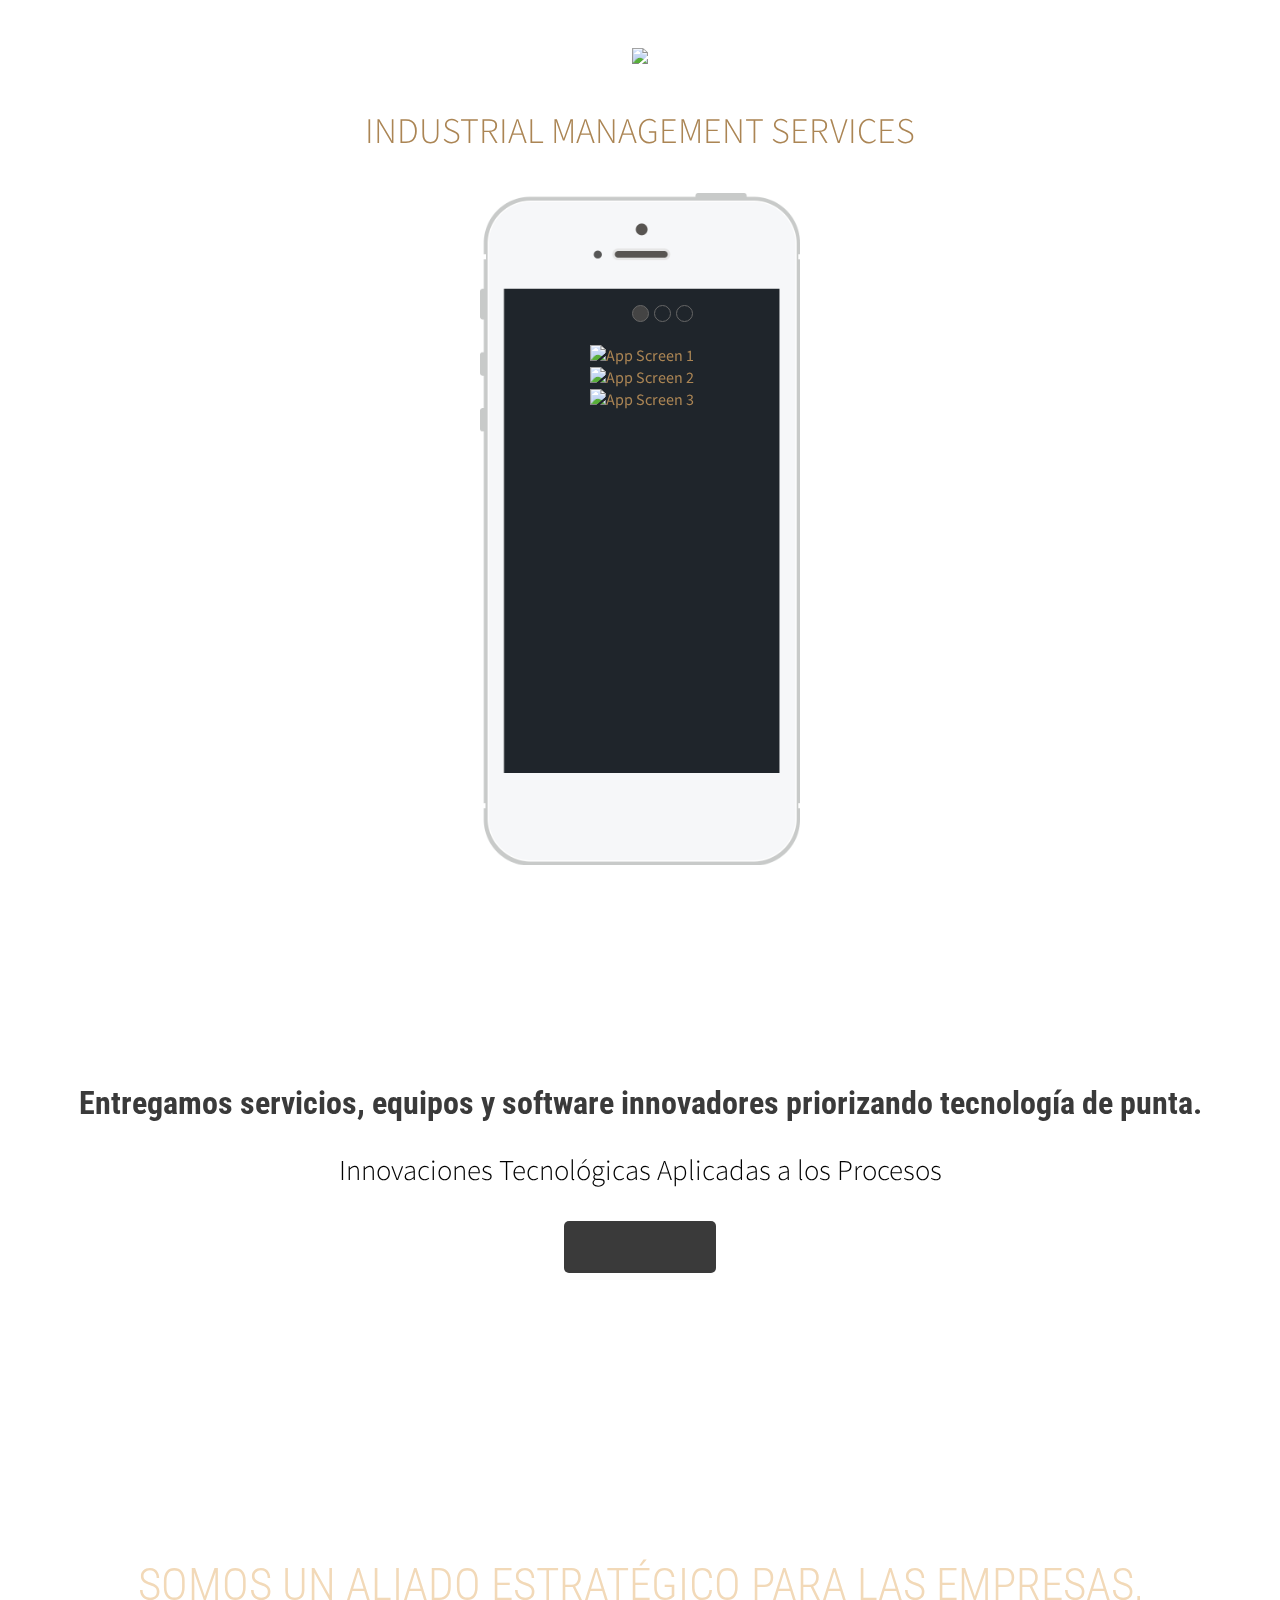
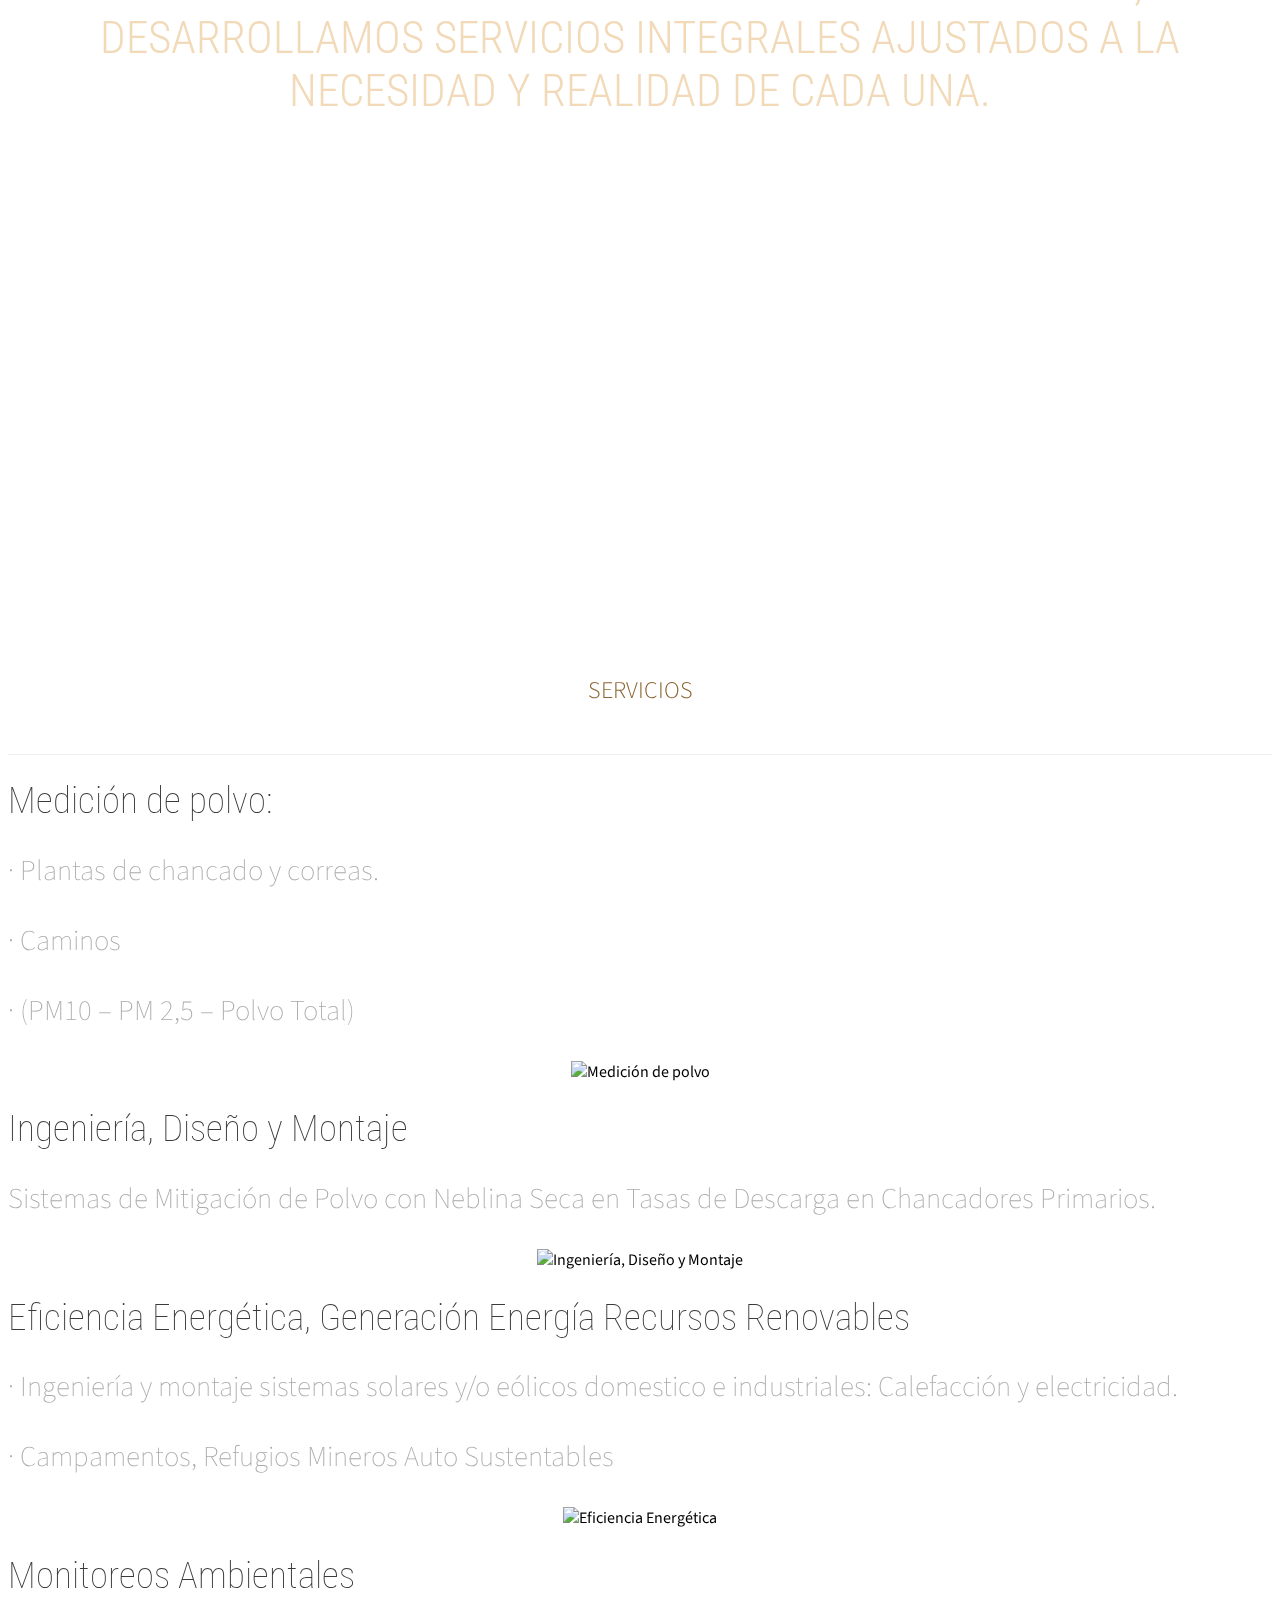
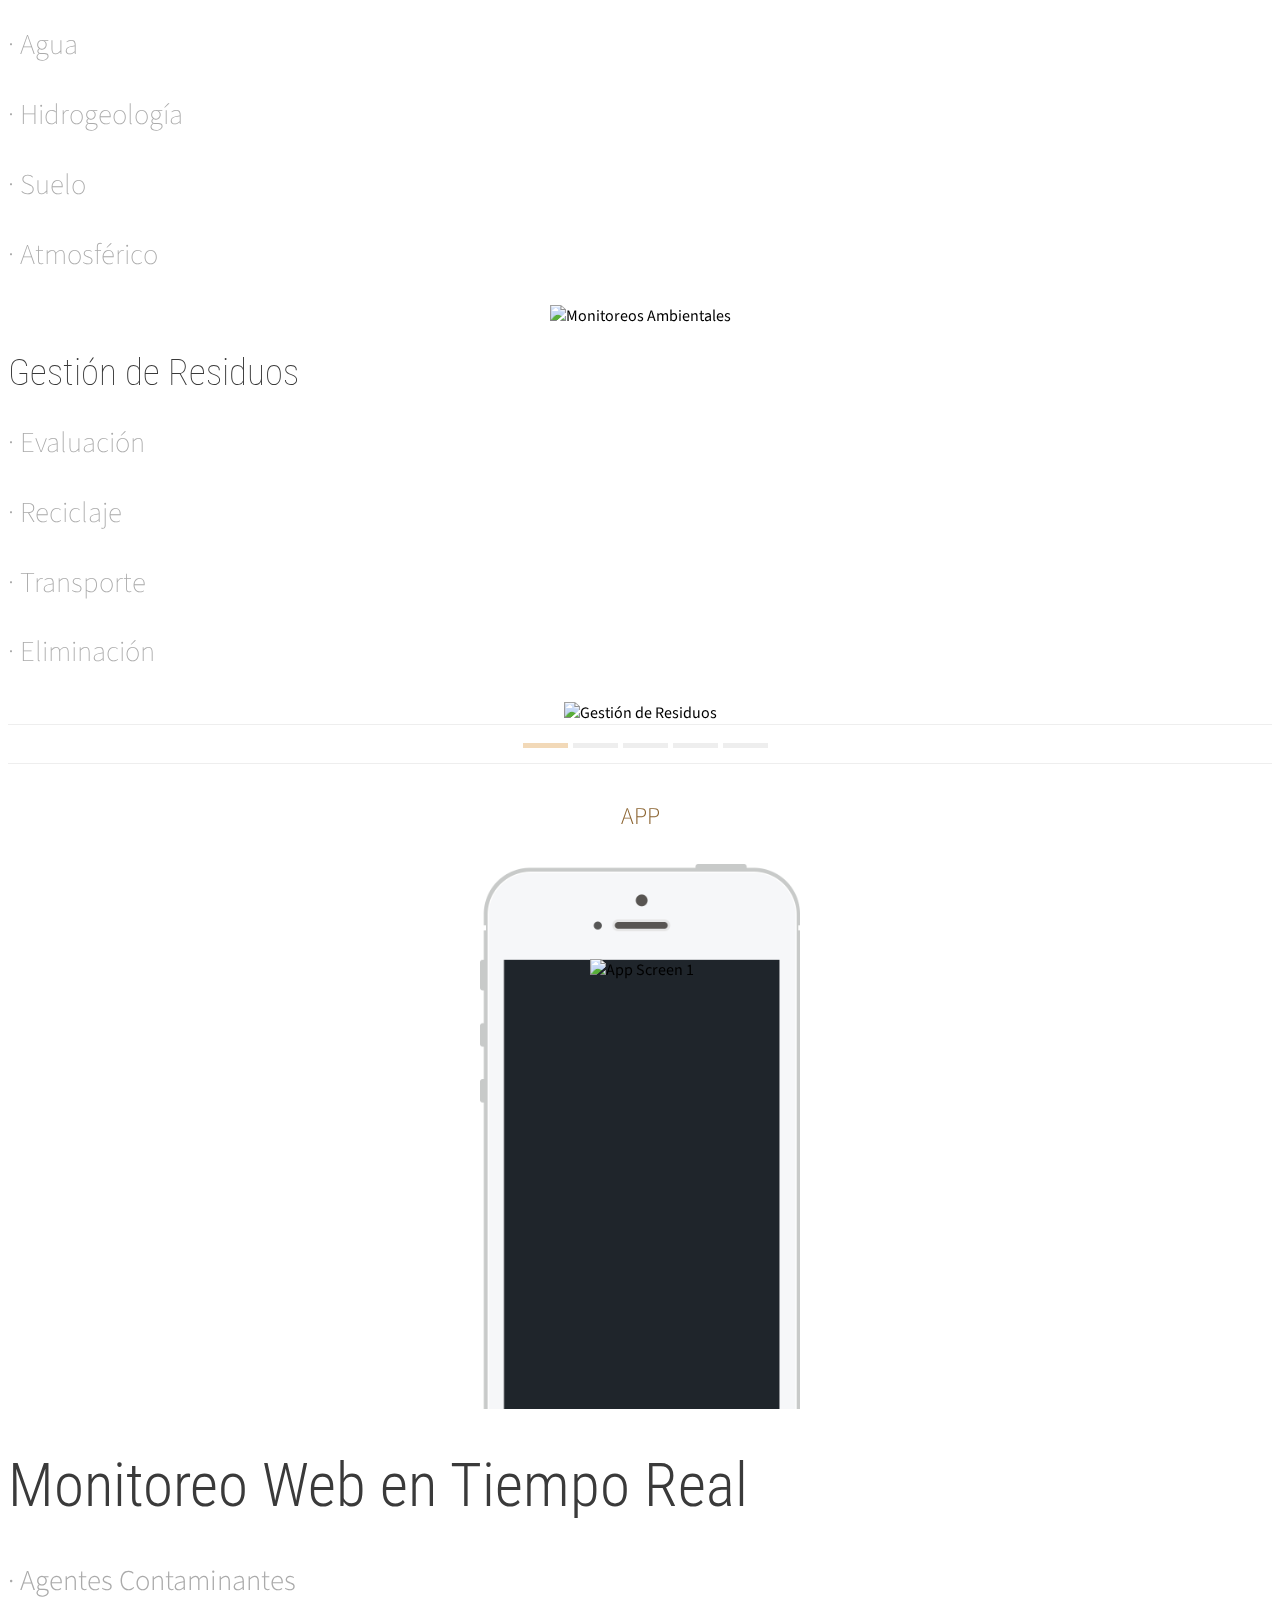
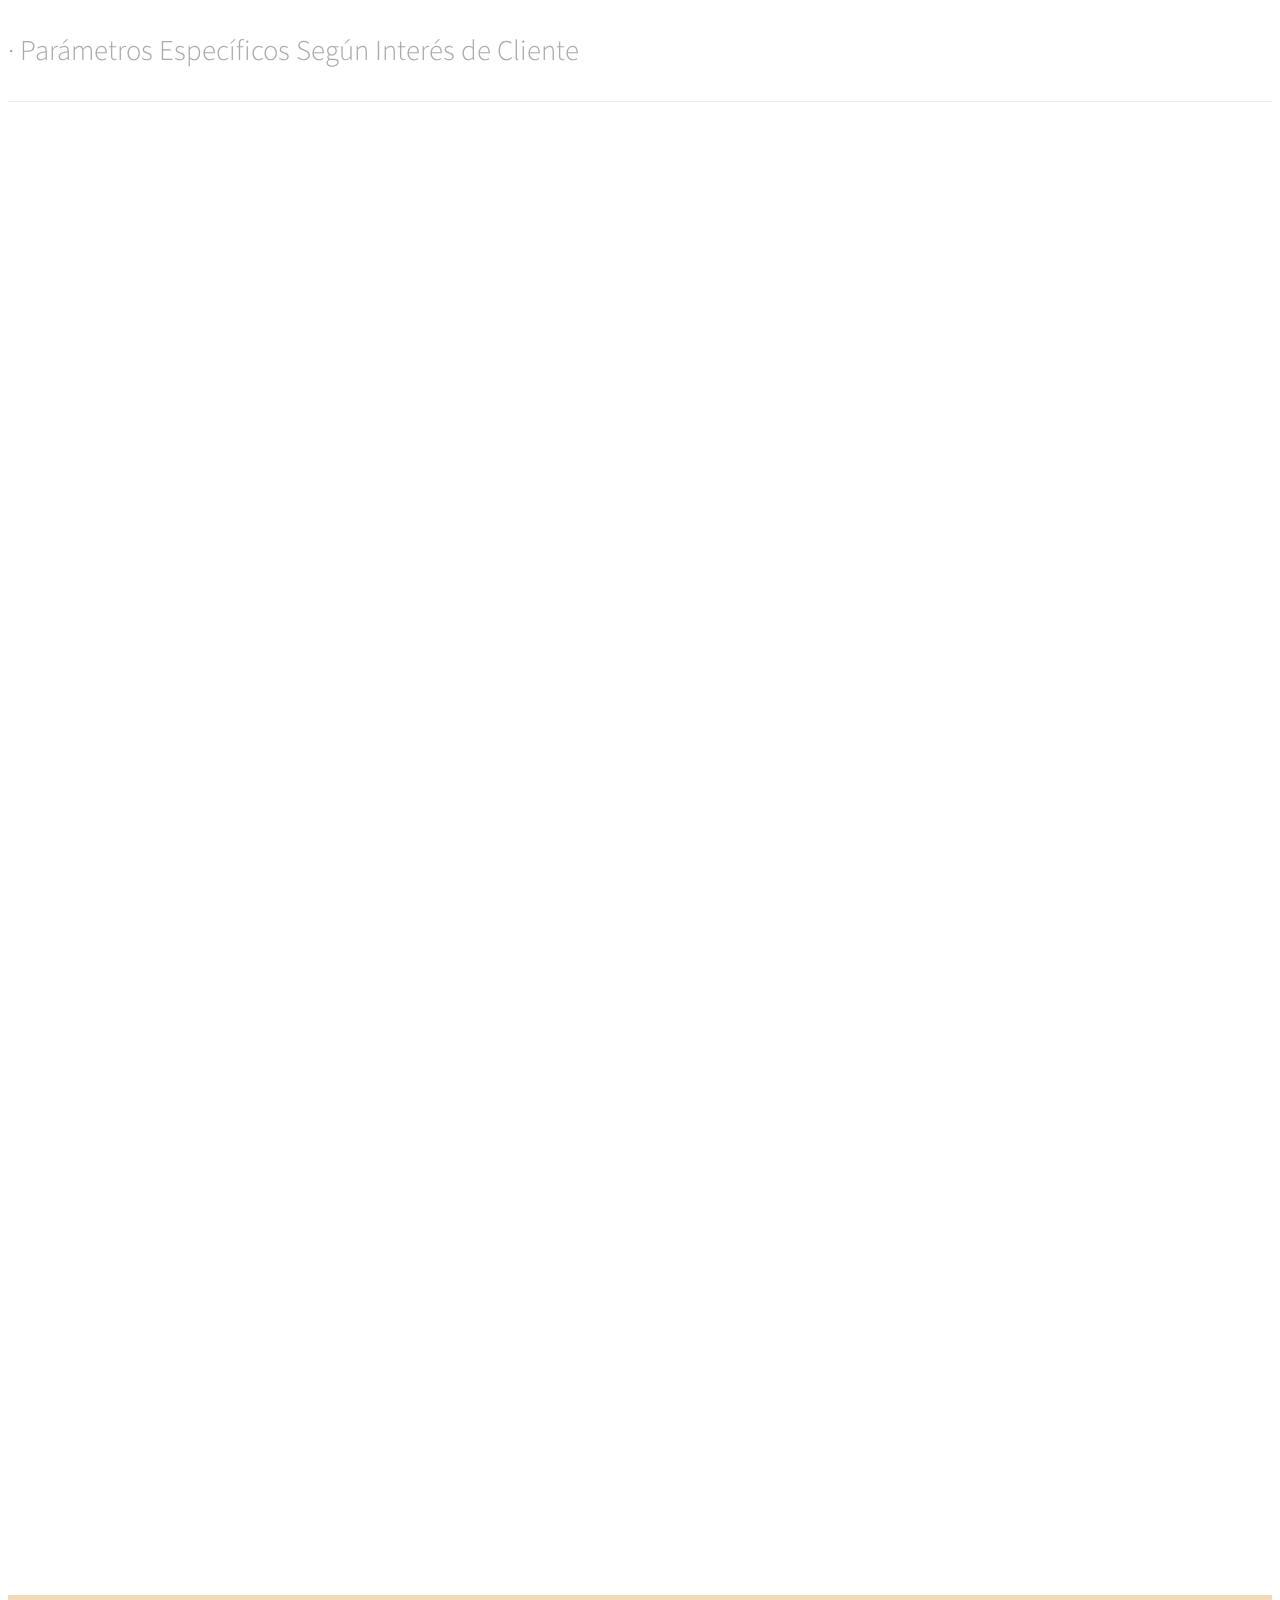
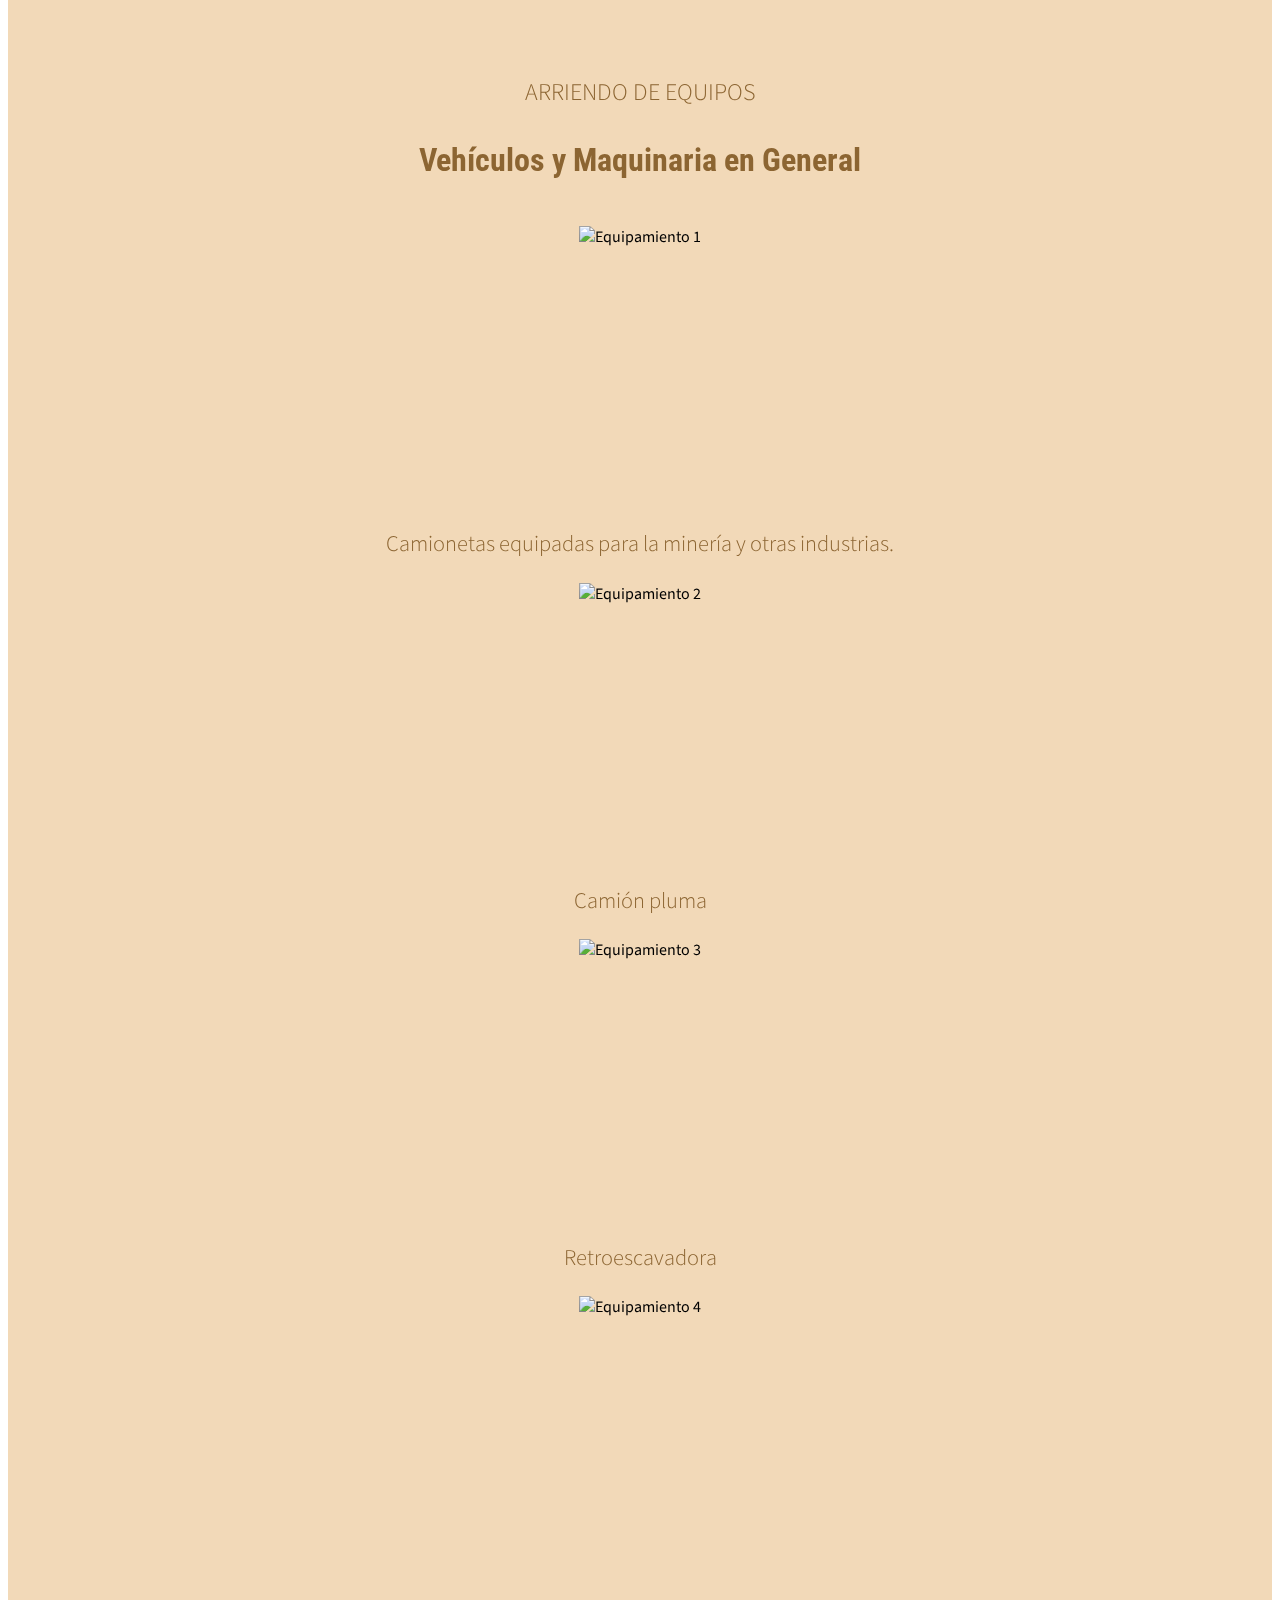
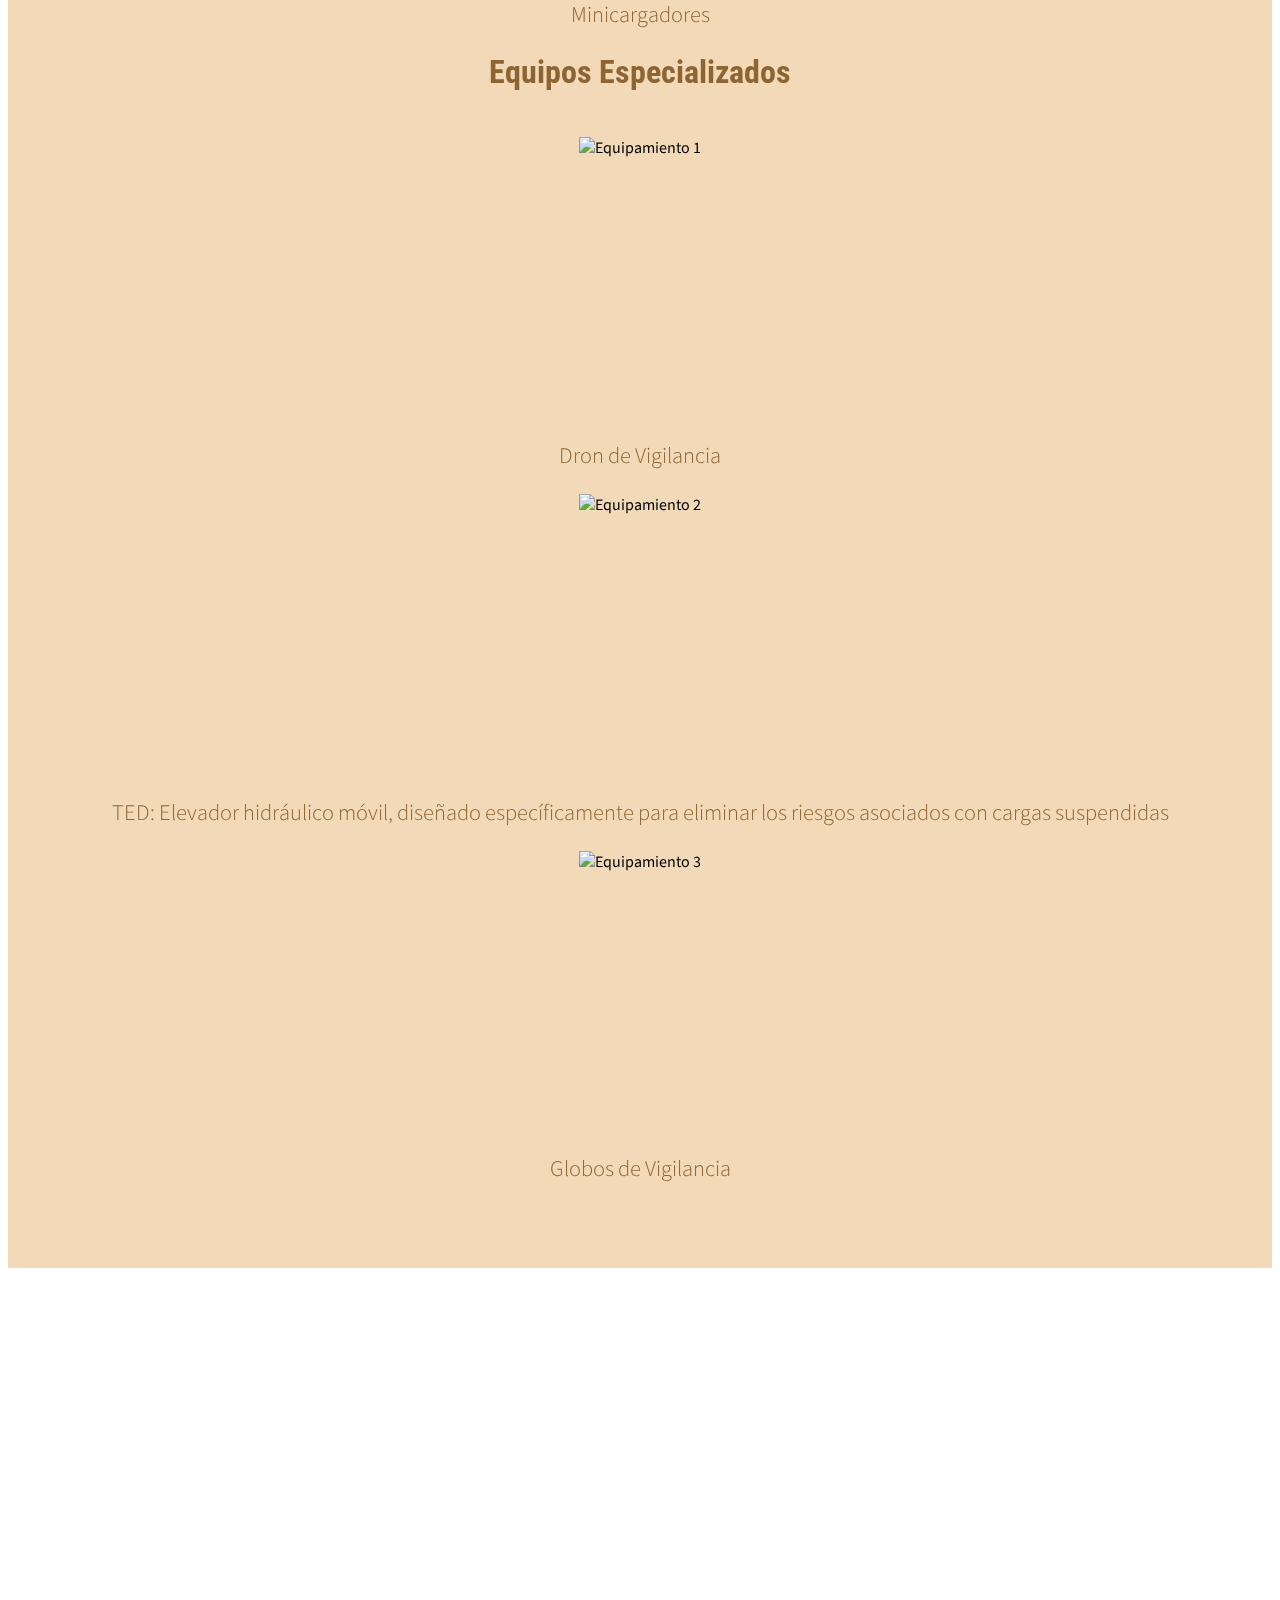
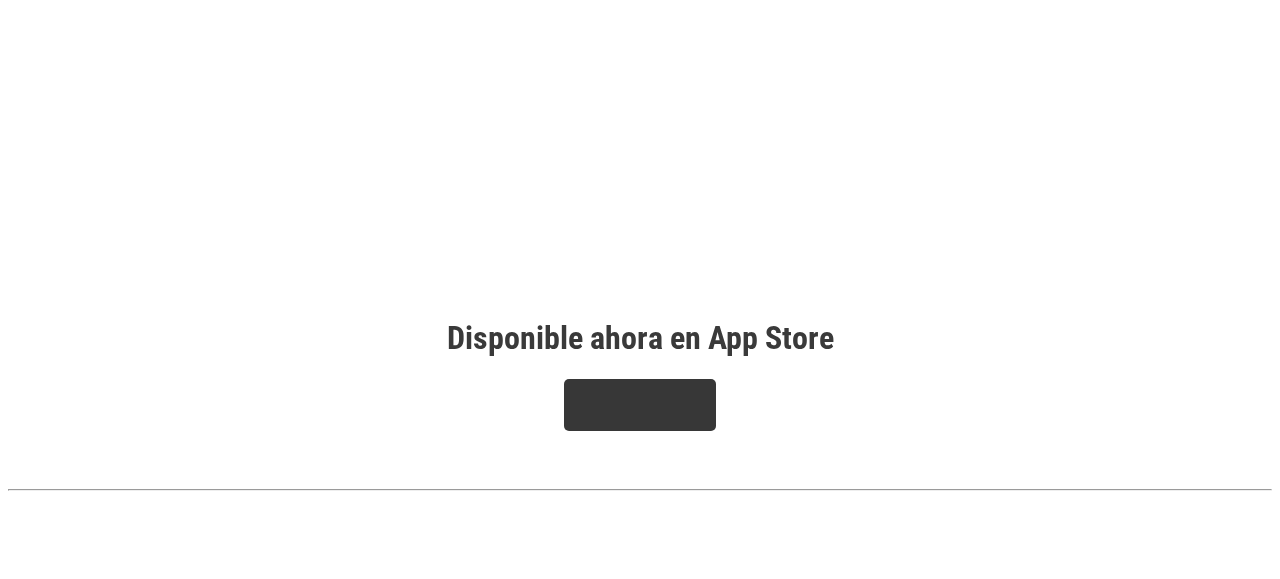
==== index.html @ 6b3474af "Merge cadb902a909e724051175a32341e5fd6e0237cce into a54669b2d855ca9a62070f06b4cc94bfca58d5d2" ====
<!DOCTYPE html>
<html>
  <head>
    <title>IMS - Industrial Management Services</title>
    <meta charset="utf-8" />
    <meta content="width=device-width, initial-scale=1, maximum-scale=1, user-scalable=no" name="viewport">
	<link rel="shortcut icon" href="favicon.ico">	
	<link rel="apple-touch-icon" sizes="57x57" href="apple-touch-icon-57x57.png">
	<link rel="apple-touch-icon" sizes="60x60" href="apple-touch-icon-60x60.png">
 	<link rel="apple-touch-icon" sizes="72x72" href="apple-touch-icon-72x72.png">
	<link rel="apple-touch-icon" sizes="76x76" href="apple-touch-icon-76x76.png">
	<link rel="apple-touch-icon" sizes="114x114" href="apple-touch-icon-114x114.png">
	<link rel="apple-touch-icon" sizes="120x120" href="apple-touch-icon-120x120.png">
	<link rel="apple-touch-icon" sizes="144x144" href="apple-touch-icon-144x144.png">
	<link rel="apple-touch-icon" sizes="152x152" href="apple-touch-icon-152x152.png">
	<link rel="apple-touch-icon" sizes="180x180" href="apple-touch-icon-180x180.png">
	<link rel="icon" type="image/png" href="favicon-32x32.png" sizes="32x32">
	<link rel="icon" type="image/png" href="android-chrome-192x192.png" sizes="192x192">
	<link rel="icon" type="image/png" href="favicon-96x96.png" sizes="96x96">
	<link rel="icon" type="image/png" href="favicon-16x16.png" sizes="16x16">
	<link rel="manifest" href="manifest.json">
	<link rel="mask-icon" href="safari-pinned-tab.svg" color="#5bbad5">
	<link rel="stylesheet" href="demo-files/demo.css">	
	<meta name="apple-mobile-web-app-title" content="IMS">
	<meta name="application-name" content="IMS">
	<meta name="msapplication-TileColor" content="#da532c">
	<meta name="msapplication-TileImage" content="mstile-144x144.png">
	<meta name="theme-color" content="#ffffff">	
    <!-- CSS 
        ================================================== -->
    <!-- Bootstrap 3-->
    <link href="css/bootstrap.min.css" rel="stylesheet" media="screen">
    <!-- Google Fonts -->
    <link href='https://fonts.googleapis.com/css?family=Source+Sans+Pro:200,300,400,600,700,900,200italic,300italic,400italic,600italic,700italic,900italic|Roboto+Condensed:300italic,400italic,700italic,400,300,700' rel='stylesheet' type='text/css'>
    <link href='https://fonts.googleapis.com/css?family=Roboto+Condensed:300italic,400italic,700italic,400,300,700' rel='stylesheet' type='text/css'>
    <!-- Template Styles -->
    <link href="css/style.css" rel="stylesheet" media="screen">
      </head>
  <body>
	  <!-- NAVBAR
	      ================================================== -->
	  <nav class="navbar navbar-default" role="navigation">
	  	  <div class="container">
			  <div class="navbar-header">
			    <button type="button" class="navbar-toggle" data-toggle="collapse" data-target=".navbar-ex1-collapse">
			      <span class="sr-only">Toggle navigation</span>
			      <span class="icon-bar"></span>
			      <span class="icon-bar"></span>
			      <span class="icon-bar"></span>
			    </button>
			    <!--Replace text with your app name or logo image-->
			    <a class="navbar-brand" href="#"><img src="img/header.png"></a>
			  </div>
			  <div class="collapse navbar-collapse navbar-ex1-collapse">
				  
			    <ul class="nav navbar-nav">
			      <li><a onclick="$('header').animatescroll({padding:71});">INICIO</a></li>
			      <li><a onclick="$('.detail').animatescroll({padding:71});">SERVICIOS</a></li>
				  <li><a onclick="$('.monitorapp').animatescroll({padding:71});">APP</a></li>
				  <li><a onclick="$('.features').animatescroll({padding:71});">EQUIPAMIENTO</a></li>
			      <li><a onclick="$('.social').animatescroll({padding:71});">CONTACTO</a></li>
					
					<li><a class="navbar2 navbar2-default" href="http://app.industrialms.cl" target="_blank">WEB APP</a></li>
				
			    </ul>
				 
			  </div>
		  </div>
	  </nav>
	   <!-- HEADER
	   ================================================== -->	  
	  <header>
		 <div class="container">
			 <div class="row">
				 <div class="col-md-12">
					  <a class="logo-index" href="#"><img src="img/logo_ims.png"></a>
					  <!--<h1><img src="img/logo_ims.svg"></h1>-->
					  <p class="lead">INDUSTRIAL MANAGEMENT SERVICES</p>
					  
					  <div class="carousel-iphone">
					  	<div id="carousel-example-generic" class="carousel slide">
					    
					    <!-- Indicators -->
					    <ol class="carousel-indicators">
					      <li data-target="#carousel-example-generic" data-slide-to="0" class="active"></li>
					      <li data-target="#carousel-example-generic" data-slide-to="1"></li>
					      <li data-target="#carousel-example-generic" data-slide-to="2"></li>
					    </ol>
					    <!-- Wrapper for slides -->
					    <div class="carousel-inner">
					      <div class="item active">
					        <img src="img/screenshots/app_alt-1.jpg" alt="App Screen 1">
					      </div>
					      <div class="item">
					        <img src="img/screenshots/app_alt-2.jpg" alt="App Screen 2">
					      </div>
					      <div class="item">
					        <img src="img/screenshots/app_alt-3.jpg" alt="App Screen 3">
					      </div>
					    </div>
					  </div>
					</div>
				</div>	  
			</div>    
		</div>
	 </header>
	  <!-- PURCHASE
	      ================================================== -->
	  <section class="purchase">
		  <div class="container">
			  <div class="row">
				  <div class="col-md-offset-2 col-md-8">
					 <h1>Entregamos servicios, equipos y software innovadores priorizando tecnología de punta.</h1>
					 <p class="lead">Innovaciones Tecnológicas Aplicadas a los Procesos</p>
					 	    <button type="button" class="app-store"></button>	
				  </div>
			  </div>
		  </div>
	  </section>
	  <!-- PAYOFF 
	      ================================================== -->
	  <section class="payoff">
		<div class="container">
			  <div class="row">
				  <div class="col-md-12">
					  <h1>Somos un aliado estratégico para las empresas, desarrollamos servicios integrales ajustados a la necesidad y realidad de cada una.</h1>
				  </div>
			  </div>
		  </div>	  
	  </section>
	  <!-- DETAILS 
	      ================================================== -->
	  <section class="detail">
		<div class="container">
	  			  <div class="col-md-12">
	  			  	<h2>Servicios</h2>
	  			   </div>
			<div class="row">
				<div class="col-md-12">
					<div id="carousel-example-generic-2" class="carousel slide">
						<!-- Indicators -->
					  <ol class="carousel-indicators-2">
					  </ol>					
					  <!-- Wrapper for slides -->
					  <div class="carousel-inner">
					    <div class="item active">
					      	<div class="row">
					      		<div class="col-sm-12 col-md-offset-1 col-md-6">
					      			<h1>Medición de polvo:</h1>
					      			<p>· Plantas de chancado y correas.</p>
									<p>· Caminos</p>
									<p>· (PM10 – PM 2,5 – Polvo Total)</p>
					      		</div>
					      		<div class="col-sm-12 col-md-5">
					      				<img src="img/screenshots/screen1.jpg" class="img-responsive" alt="Medición de polvo">
					      		</div>
					      	</div>
					    </div>
						<!--
					    <div class="item">
					    	<div class="row">
					    		<div class="col-sm-12 col-md-offset-1 col-md-6">
					    			<h1>Medición de polvo:</h1>
					    			<p>Evaluación de efectividad de sistemas de supresión de polvo.</p>
					    		</div>
					    		<div class="col-sm-12 col-md-5">
					    				<img src="img/screenshots/screen2.jpg" class="img-responsive" alt="App Screen 2">
					    		</div>
					    	</div>
						</div>
						-->
					    <div class="item">
					      <div class="row">
					      	<div class="col-sm-12 col-md-offset-1 col-md-6">
					      		<h1>Ingeniería, Diseño y Montaje</h1>
					      		<p>Sistemas de Mitigación de Polvo con Neblina Seca en Tasas de Descarga en Chancadores Primarios.</p>
					      	</div>
					      	<div class="col-sm-12 col-md-5">
					      			<img src="img/screenshots/screen3.jpg" class="img-responsive" alt="Ingeniería, Diseño y Montaje">
					      	</div>
					      </div>
					    </div>
						 <div class="item">
					      <div class="row">
					      	<div class="col-sm-12 col-md-offset-1 col-md-6">
					      		<h1>Eficiencia Energética, Generación Energía Recursos Renovables</h1>
					      		<p>· Ingeniería y montaje sistemas solares y/o eólicos domestico e industriales: Calefacción y electricidad.</p>
								<p>· Campamentos, Refugios Mineros Auto Sustentables</p>  
					      	</div>
					      	<div class="col-sm-12 col-md-5">
					      			<img src="img/screenshots/screen5.jpg" class="img-responsive" alt="Eficiencia Energética">
					      	</div>
					      </div>
					    </div>
						<div class="item">
					      <div class="row">
					      	<div class="col-sm-12 col-md-offset-1 col-md-6">
					      		<h1>Monitoreos Ambientales</h1>
					      		<p>· Agua</p>
								<p>· Hidrogeología</p>
								<p>· Suelo</p>
								<p>· Atmosférico</p>
					      	</div>
					      	<div class="col-sm-12 col-md-5">
					      			<img src="img/screenshots/screen6.jpg" class="img-responsive" alt="Monitoreos Ambientales">
					      	</div>
					      </div>
					    </div>
						<div class="item">
					      <div class="row">
					      	<div class="col-sm-12 col-md-offset-1 col-md-6">
					      		<h1>Gestión de Residuos</h1>
					      		<p>· Evaluación</p>
								<p>· Reciclaje</p>
								<p>· Transporte</p>
								<p>· Eliminación</p>
					      	</div>
					      	<div class="col-sm-12 col-md-5">
					      			<img src="img/screenshots/screen7.jpg" class="img-responsive" alt="Gestión de Residuos">
					      	</div>
					      </div>
					    </div>
						<!-- 
						<div class="item">
					      <div class="row">
					      	<div class="col-sm-12 col-md-offset-1 col-md-6">
					      		<h1>Monitoreo Web en Tiempo Real:</h1>
					      		<p>· Agentes Contaminantes</p>
								<p>· Parámetros Específicos Según Interés de Cliente</p>
					      	</div>
					      	<div class="col-sm-12 col-md-5">
					      			<img src="img/screenshots/screen4.jpg" class="img-responsive" alt="App Screen 5">
					      	</div>
					      </div>
					    </div>
						-->
					  </div>
					
					  <!-- Indicators -->
					  <ol class="carousel-indicators">
					    <li data-target="#carousel-example-generic-2" data-slide-to="0" class="active"></li>
					    <li data-target="#carousel-example-generic-2" data-slide-to="1"></li>
					    <li data-target="#carousel-example-generic-2" data-slide-to="2"></li>
						<li data-target="#carousel-example-generic-2" data-slide-to="3"></li>	
						<li data-target="#carousel-example-generic-2" data-slide-to="4"></li>
							<!--
						<li data-target="#carousel-example-generic-2" data-slide-to="5"></li>
						<li data-target="#carousel-example-generic-2" data-slide-to="6"></li>
							-->
					  </ol>		
					</div>
				</div>
			</div>
		</div>
	</section>
	<!-- MONITORAPP 
	      ================================================== -->
	  <section class="monitorapp">
		<div class="container">
			<div class="col-md-12">
	  			  	<h2>APP</h2>
	  		</div>
			<div class="row">
				<div class="col-md-12">
					<div id="carousel-example-generic-2" class="carousel slide">				
					  <!-- Wrapper for slides -->
					  <div class="carousel-inner">
					    <div class="item active">
					      	<div class="row">
								  <div class="col-sm-12 col-md-5">
					      			<div class="app-screenshot">
					      				<img src="img/screenshots/app-1.jpg" class="img-responsive" alt="App Screen 1">
					      			</div>
					      		</div>
					      		<div class="col-sm-12 col-md-offset-1 col-md-6">
					      			<h1>Monitoreo Web en Tiempo Real</h1>
					      			<p>· Agentes Contaminantes</p>
									<p>· Parámetros Específicos Según Interés de Cliente</p>
					      		</div>
					      	</div>
					    </div>
					  <!-- Indicators -->
					  <ol class="carousel-indicators">
					  </ol>		
					</div>
				</div>
			</div>
		</div>
	</section>
	 <!-- APP 
	      ================================================== -->
	  <section class="app">
		<div class="container">
			  <div class="row">
				  <div class="col-md-12">
					  <h2>Aplicación para Evaluación de efectividad de sistemas de supresión de polvo.</h2>
					  <p>· Calculo de porcentaje de abatimiento de polvo para  distintos sistemas de supresión de polvo (antes VS después) de forma independiente y combinados  (Colectores, neblina seca, espuma surfactante, humidificación, supresores de caminos y otros)</p>
					  <p>· Apoyado por una aplicación que nos entrega la información en tiempo real en el momento de la evaluación en terreno con equipos especializados</p>
					  <p>· (PM10 – PM 2,5 – Polvo Total)</p>
				  </div>
			  </div>
		  </div>	  
	  </section>
	  <!-- APP 
	      ================================================== -->
	  <section class="app2">
		<div class="container">
			  <div class="row">
				  <div class="col-md-12">
					  <h2>Aplicación Alerta Temprana Material Particulado</h2>
					  <p>Monitoreo meteorológico en la cuenca  del proyecto, 5 estaciones que se instalan en puntos estratégicos que determinan si las condiciones son favorables o desfavorables para ventilación y control del material particulado fino respirable en el área, por proyectos, operación y/o  erosión del medio,  a través de una aplicación que informa en tiempo real a móviles, pc y tablet para determinar riesgos asociados eventos de riesgo por mala ventilación de la cuenca como Tronaduras; esto genera gran cantidad de material particulado, el sistema alerta para que el MP no se dirija a comunidades cercanas.</p>
				  </div>
			  </div>
		  </div>	  
	  </section>
	  <!-- FEATURES
	      ================================================== -->

	  <section class="features">
		  <div class="container">
			  <div class="row">
				  <div class="col-md-12">
	  			  		<h2>Arriendo de Equipos</h2>
						<h1>Vehículos y Maquinaria en General</h1>	
	  			   </div>
				  <div class="col-md-4">
					  <div class="circle"><img src="img/screenshots/equip1.gif" class="img-responsive" alt="Equipamiento 1"></div>
					  <p>Camionetas equipadas para la minería y otras industrias.</p>
				  </div>
				  <div class="col-md-4">
					  <div class="circle"><img src="img/screenshots/equip2.gif" class="img-responsive" alt="Equipamiento 2"></div>
					  <p>Camión pluma</p>
				  </div>
				  <div class="col-md-4">
					  <div class="circle"><img src="img/screenshots/equip3.gif" class="img-responsive" alt="Equipamiento 3"></div>
					  <p>Retroescavadora</p>
				  </div>
				  <div class="col-md-4">
					  <div class="circle"><img src="img/screenshots/equip4.gif" class="img-responsive" alt="Equipamiento 4"></div>
					  <p>Minicargadores</p>
				  </div>
			  </div>
			  <div class="row">
				  <div class="col-md-12">
						<h1>Equipos Especializados</h1>	
	  			   </div>
				   <div class="col-md-3">
					  <div class="circle"><img src="img/screenshots/equip5.gif" class="img-responsive" alt="Equipamiento 1"></div>
					  <p>Dron de Vigilancia</p>
				  </div>
				  <div class="col-md-3">
					  <div class="circle"><img src="img/screenshots/equip6.gif" class="img-responsive" alt="Equipamiento 2"></div>
					  <p>TED: Elevador hidráulico móvil, diseñado específicamente para eliminar los riesgos asociados con cargas suspendidas</p>
				  </div>
				  <div class="col-md-3">
					  <div class="circle"><img src="img/screenshots/equip7.gif" class="img-responsive" alt="Equipamiento 3"></div>
					  <p>Globos de Vigilancia</p>
				  </div>		 
			  </div>
		  </div>
	  </section>
	 <!-- SOCIAL
	     ================================================== -->
	  <section class="social">
	  	<div class="container">
	  		  <div class="row">
	  			  <div class="col-md-12">
	  			  	<h2>Contacta con nosotros</h2>
					<!--	
					<a class="icon-email" href="mailto:ventas@industrialms.cl"><img src="img/icon_email.png" alt="Escríbenos"></a>
					<a class="icon-wzp" href="tel:+56942554702"><img src="img/icon_wzp.png" alt="Contactanos"></a>
					-->	
	  			   	<a class="icon-twitter" href="https://twitter.com/1ndustrialMS" target="_blank" alt="Síguenos en Twitter"></a>
					<a class="icon-linkedin" href="https://cl.linkedin.com/in/industrial-management-services-ltda-5357b0114" target="_blank" alt="Buscanos en Linkedin"></a>
					<a class="icon-skype" href="tel:+56942554702" alt="Contactanos"></a>
				  <div class="col-md-12">
					<a class="icon-mail" href="mailto:ventas@industrialms.cl" alt="Escríbenos"></a>
				  </div>  			 
					 <!--
					<a class="icon-icon_email" href="mailto:ventas@industrialms.cl" alt="Escríbenos"></a> 
					<a class="icon-icon_wzp" href="tel:+56942554702" alt="Contactanos"></a> 
					 -->	
	  			   </div>
	  		  </div>
	  	  </div>	  
	  </section>
	 <!-- GET IT 
	     ================================================== -->
	  <section class="get-it">
	  	<div class="container">
	  		<div class="row">
	  			<div class="col-md-12">
	  				<h1>Disponible ahora en App Store</h1>
	  				 <!-- <p class="lead">Lorem ipsum dolor sit amet, consectetur adipisicing elit</p>-->
	  				<button type="button" class="app-store"></button>
	  			</div>
	  			<div class="col-md-12">
	  				<hr />
	  			</div>
	  		</div>
	  	</div>
	  </section>
	 <!-- JAVASCRIPT
	     ================================================== -->
    <script src="js/jquery.js"></script>
    <script src="js/bootstrap.min.js"></script>
    <script src="js/animatescroll.js"></script>
    <script src="js/scripts.js"></script>
    <script src="js/retina.min.js"></script>
</html>
---- css/style.css ----
/*  */
@import "iconfont.css";
@import "animate.min.css";

/*-----------------------------------------------------------------------------------*/
/* GENERAL
/*-----------------------------------------------------------------------------------*/

body{
	text-align: center;
	font-family: 'Source Sans Pro', sans-serif;
}

h1,h3,h4,h5,h6,.h1,.h2,.h3,.h4,.h5,.h6{
	color: #3a3a3a;
	font-weight: 700;
	font-family: 'Roboto Condensed', sans-serif;
}

p{
	font-size: 1.8em;
}

.lead{
	font-weight: 300;
}

button {
	display: inline-block;
	margin-bottom: 0;
	margin-bottom: 10px;
	padding: 6px 12px;
	border: 1px solid transparent;
	border-radius: 4px;
	border-radius: 5px;
	vertical-align: middle;
	text-align: center;
	white-space: nowrap;
	font-weight: normal;
	font-size: 14px;
	line-height: 1.428571429;
	cursor: pointer;
	-webkit-user-select: none;
	-moz-user-select: none;
	-ms-user-select: none;
	-o-user-select: none;
	user-select: none;
}

.visibility{
	visibility: hidden;
}

.animated{
	visibility: visible!important;
}
/*-----------------------------------------------------------------------------------*/
/*	KEY COLOR
/*-----------------------------------------------------------------------------------*/

/*---- Typography ----*/
header h1, 
.payoff h1, 
.details .carousel,
.social a:hover{
	color: #F2D9B8;
}

.features p{
	color: #8C6532	;
}
.app h1, .app h2, .app p{
	color: #FFF;
}

/*---- Background ----*/
.features,
.detail .carousel-indicators .active {
	background: #F2D9B8;	
}
	

/*-----------------------------------------------------------------------------------*/
/* NAVBAR
/*-----------------------------------------------------------------------------------*/

nav.navbar{
	position: fixed;
	top: -100%;
	margin-bottom: 0px;
	padding: 10px 0px 10px 0px;
	width: 100%;
	border-radius: 0px;
	transition: all 0.2s;
}

.navbar-nav{
	float: right;
}

nav.navbar.fixed-to-top{
	top: 0px;
}

.navbar-default{
	border: none;
	border-bottom: 1px solid #eee;
	background: #fff;
	opacity: 0.95;
	display: none;
}

.navbar-default .navbar-nav>li>a {
	color: #aaa;
	font-size: 1.2em;
}

.navbar-default .navbar-nav>li>a:hover, .navbar-default .navbar-nav>li>a:focus{
	color: #3A3A3A;	
	cursor: pointer;
	-webkit-transition: all 300ms ease-in-out;
	-moz-transition: all 300ms ease-in-out;
	-ms-transition: all 300ms ease-in-out;
	-o-transition: all 300ms ease-in-out;
	transition: all 300ms ease-in-out;
}

.navbar-default .navbar-brand{
	color: #333333;
	text-transform: uppercase;
	font-weight: 400;
	font-size: 2em;
	font-family: 'Roboto Condensed', sans-serif;
}
/*-----------------------------------------------------------------------------------*/

.navbar2-default{
	border: none;
	border-bottom: 0px solid #eee;
	background: #fff;
	opacity: 0.95;
	display: none;
	color: #8C6532 !important;
}
.navbar-default .navbar-nav>li>a:hover, .navbar-default .navbar-nav>li>a:focus{
	color: #000 !important;	
	cursor: pointer;
	-webkit-transition: all 300ms ease-in-out;
	-moz-transition: all 300ms ease-in-out;
	-ms-transition: all 300ms ease-in-out;
	-o-transition: all 300ms ease-in-out;
	transition: all 300ms ease-in-out;
}
/*-----------------------------------------------------------------------------------*/
/* HEADER 
/*-----------------------------------------------------------------------------------*/

header{
	padding: 40px 0px 0px 0px;
	height: 960px;
	background: url('../img/header_trucks.jpg');
	background-color: white!important;
	background-size: cover;
	background-repeat: no-repeat;
	color: #AB8554;
}

header h1{
	text-transform: uppercase;
	font-weight: 700;
	font-weight: 300;
	font-size: 100px;
	font-family: 'Roboto Condensed', sans-serif;
	
}

header p.lead{
	font-size: 36px;
}


header .carousel-iphone{
	margin-right: auto;
	margin-left: auto;
	width: 320px;
	height: 672px;
	background: url('../img/iphone-front.png') no-repeat;
	background-size: 100%;
	
}

header .carousel {
	position: relative;
	margin-right: auto;
	margin-left: auto;
	padding: 95px 0px 0px 4px;
	width: 282px;
}

header .carousel-indicators .active {
	width: 15px;
	height: 15px;
	background: #444444;
}

header .carousel-indicators {
	bottom: -63px;
}

header .carousel-indicators li {
	display: inline-block;
	margin: 1px;
	width: 15px;
	height: 15px;
	border: 1px solid #666666;
	border-radius: 10px;
	text-indent: -999px;
	cursor: pointer;
}

/*-----------------------------------------------------------------------------------*/
/* PURCHASE
/*-----------------------------------------------------------------------------------*/

.purchase{
	overflow: hidden;
	padding: 55px 0px 55px 0px;
	min-height: 200px;
}

.purchase button.app-store{
	width: 152px;
	height: 52px;
	background: url(../img/badge-appstore.png) #3a3a3a no-repeat 0px 5px;
	color: white;
}

/*-----------------------------------------------------------------------------------*/
/*	PAYOFF
/*-----------------------------------------------------------------------------------*/

.payoff{
	overflow: hidden;
	padding: 190px 0px 150px 0px;
	min-height: 560px;
	background: url('../img/camino.jpg');
	background-position: center top;
	background-repeat: repeat-x;
	color: white;
}

.payoff h1{
	text-transform: uppercase;
	font-weight: 300;
	font-family: 'Roboto Condensed', sans-serif;
	font-size: 2.8em;
}

/*-----------------------------------------------------------------------------------*/
/*	APP
/*-----------------------------------------------------------------------------------*/

.app{
	overflow: hidden;
	padding: 120px 0px 50px 0px;
	min-height: 590px;
	background: url('../img/app.jpg');
	background-position: center top;
	background-repeat: repeat-x;
	color: white;
}

.app h1{
	padding-top: 95px;
}

.app h2{
	padding-bottom: 20px;
}
/*-----------------------------------------------------------------------------------*/
/*	APP2
/*-----------------------------------------------------------------------------------*/

.app2{
	overflow: hidden;
	padding: 110px 0px 50px 0px;
	min-height: 560px;
	background: url('../img/app2.jpg');
	background-position: center top;
	background-repeat: repeat-x;
	color: white;
}

.app2 h1{
	text-transform: uppercase;
	font-weight: 200;
	font-family: 'Roboto Condensed', sans-serif;
	font-size: 2.8em;
}
.app2 p{
	padding-top: 20px;
}


/*-----------------------------------------------------------------------------------*/
/*	DETAIL
/*-----------------------------------------------------------------------------------*/

.detail{
	overflow: hidden;
	padding: 0px 0px 0px 0px;
	min-height: 390px;
}

.detail .title{
	margin-bottom: 80px;
	text-align: center;
}

.detail .features .row{
	margin-bottom: 40px;
}

.detail .carousel h1{
	font-size: 2.3em;
}
.detail .carousel h1, .detail p{
	text-align: left;
	font-weight: 100;
}

.detail p{
	color: #aaa;
}

.detail .carousel-control{
	background: none;
}

.detail .app-screenshot{
	overflow: hidden;
	overflow: hidden;
	margin-right: auto;
	margin-left: auto;
	padding-top: 95px;
	width: 320px;
	height: 450px;
	background: url('../img/iphone-front.png') no-repeat;
	background-size: 100%;
}

.detail .app-screenshot img{
	margin-right: auto;
	margin-left: auto;
	padding-left: 4px;
	width: 280px;
}

.detail .carousel-indicators {
	position: relative;
	bottom: 0;
	left: 0;
	margin-top: 0px;
	margin-bottom: 0px;
	margin-left: 0px;
	padding: 5px;
	padding-top: 8px;
	padding-bottom: 8px;
	width: 100%;
	border-top: 1px solid #eee;
	border-bottom: 1px solid #eee;
	background: #ffffff;
}

.detail .carousel-indicators-2 {
	position: relative;
	bottom: 0;
	left: 0;
	margin-top: 0px;
	margin-bottom: 0px;
	margin-left: 0px;
	padding: 5px;
	padding-top: 8px;
	padding-bottom: 8px;
	width: 100%;
	border-top: 0px;
	border-bottom: 1px solid #eee;
	background: #ffffff;
}

.detail .carousel-indicators .active {
	width: 45px;
	height: 5px;
	border: none;
	border-radius: 0px;
}

.detail .carousel-indicators li {
	display: inline-block;
	margin: 1px;
	width: 45px;
	height: 5px;
	border: none;
	border-radius: 0px;
	background: #eeeeee;
	text-indent: -999px;
	cursor: pointer;
}
.detail h2{
	color: #8C6532;
	text-transform: uppercase;
	padding-top: 15px;
	padding-bottom: 10px;
	font-weight: 300;
}
/*-----------------------------------------------------------------------------------*/
/*	MONITOR APP
/*-----------------------------------------------------------------------------------*/

.monitorapp{
	overflow: hidden;
	padding: 15px 0px 0px 0px;
	min-height: 500px;
}

.monitorapp .title{
	margin-bottom: 80px;
	text-align: center;
}

.monitorapp .features .row{
	margin-bottom: 40px;
}

.monitorapp .carousel h1{
	font-size: 3.8em;
}
.monitorapp .carousel h1, .monitorapp p{
	text-align: left;
	font-weight: 300;
}

.monitorapp p{
	color: #aaa;
}

.monitorapp .carousel-control{
	background: none;
}

.monitorapp .app-screenshot{
	overflow: hidden;
	overflow: hidden;
	margin-right: auto;
	margin-left: auto;
	padding-top: 95px;
	width: 320px;
	height: 450px;
	background: url('../img/iphone-front.png') no-repeat;
	background-size: 100%;
}

.monitorapp .app-screenshot img{
	margin-right: auto;
	margin-left: auto;
	padding-left: 4px;
	width: 280px;
}

.monitorapp .carousel-indicators {
	position: relative;
	bottom: 0;
	left: 0;
	margin-top: 0px;
	margin-bottom: 0px;
	margin-left: 0px;
	padding: 5px;
	padding-bottom: 8px;
	width: 100%;
	border-top: 1px solid #eee;
	background: #ffffff;
}

.monitorapp .carousel-indicators .active {
	width: 45px;
	height: 5px;
	border: none;
	border-radius: 0px;
}

.monitorapp .carousel-indicators li {
	display: inline-block;
	margin: 1px;
	width: 45px;
	height: 5px;
	border: none;
	border-radius: 0px;
	background: #eeeeee;
	text-indent: -999px;
	cursor: pointer;
}
.monitorapp h2{
	color: #8C6532;
	text-transform: uppercase;
	padding-top: 0px;
	padding-bottom: 10px;
	font-weight: 300;
}
/*-----------------------------------------------------------------------------------*/
/*	FEATURES
/*-----------------------------------------------------------------------------------*/

.features{
	overflow: hidden;
	padding: 60px 0px 60px 0px;
	min-height: 400px;
	color: black;
}

.features p {
	font-weight: 300;
	padding-top: 30px;
	font-size: 1.4em;
	
}

.features h2{
	color: #8C6532;
	text-transform: uppercase;
	padding-bottom: 10px;
	font-weight: 300;
}

.features h1{
	color: #8C6532;
	padding-bottom: 25px;
}

.features .circle{
	box-sizing: border-box;
	margin-right: auto;
	margin-left: auto;
	padding-top: 0px;
	width: 250px;
	height: 250px;
	border: 0px solid #8C6532;
	border-radius: 100%;
	text-align: center;
	
}

.features span.glyphicon, .features i{
	margin-top: 3px;
	color: #ffffff;
	font-size: 5em;
}

/*-----------------------------------------------------------------------------------*/
/*	SOCIAL
/*-----------------------------------------------------------------------------------*/

.social{
	overflow: hidden;
	padding: 100px 0px 100px 0px;
	min-height: 350px;
	background: url('../img/truck.jpg');
	background-position: center top;
	background-repeat: repeat-x;
	color: white;
}

.social h2{
	color: white;
}

.social a {
	margin-left: 10px;
	color: #FFF;
	font-size: 5em;
	transition: all 0.3s;
}

.social a:hover{
	text-decoration: none;
	cursor: pointer;
	
}

/*-----------------------------------------------------------------------------------*/
/*	GET-IT
/*-----------------------------------------------------------------------------------*/

.get-it{
	padding: 80px 0px 80px 0px;
	text-align: center;
}

.get-it button.app-store{
	width: 152px;
	height: 52px;
	background: url(../img/badge-appstore.png) #373737 no-repeat 0px 5px;
	color: white;
}

.get-it hr{
	margin-top: 3em;
	margin-bottom: 0em;
}

.get-it ul{
	list-style-type: none;
	text-align: center;
	margin: 0;
	padding: 0;
}

.get-it ul li{
	display: inline-block;
	margin-left:30px;
}

.get-it ul li:first-child{
	margin-left: 0px;
}

.get-it ul li a{
	color: #aaa;
	font-size: 1.2em;
	-webkit-transition: all 300ms ease-in-out;
	-moz-transition: all 300ms ease-in-out;
	-ms-transition: all 300ms ease-in-out;
	-o-transition: all 300ms ease-in-out;
	transition: all 300ms ease-in-out;
}

.get-it ul li a:hover{
	color: #3A3A3A;
	text-decoration: none;
	cursor: pointer;
}

/*-----------------------------------------------------------------------------------*/
/*	MEDIA QUERIES
/*-----------------------------------------------------------------------------------*/

@media (max-width:768px) {
	
	header{
		padding-bottom: 50px;
		min-height: 1000px;
		height: 100%;
	}
	
	.navbar-nav {
		float: left;
		text-align: left;
}

	
}

@media (max-width:992px) {

.detail .carousel h1, .detail p{
	text-align: center;
}

.detail p{
		margin-bottom: 60px;
}

header, .social{
	background-position-y: 0px;
	background-size: 150%;
}

.payoff{
	padding-top: 50px;
	padding-bottom: 50px;
	min-height: 200px;
}

.payoff h1{
	font-size: 24px;
}
.app{
	padding-top: 50px;
	padding-bottom: 50px;
	min-height: 200px;
}
.app2{
	padding-top: 50px;
	padding-bottom: 50px;
	min-height: 200px;
}
.features .col-md-4{
	margin-bottom: 60px;
}

}

@media (max-width:480px){

	header .carousel-iphone, .detail .app-screenshot{
		width: 280px;
	}
	
	header .carousel, .detail .app-screenshot img{
		padding-top: 85px;
		width: 245px;
	}
	
	.detail .app-screenshot img{
		margin-top: -12px;
		padding-top: 0px;
	}
	
	header{
		padding-top: 30px;
		padding-bottom: 0px;
	}
	
	header h1{
		font-size: 70px;
	}
	
	.purchase{
		padding-top: 50px;
	}
	
	.features col-md-4{
		margin-bottom: 50px;
	}
	
}

@media (-webkit-min-device-pixel-ratio: 2), (min-resolution: 192dpi) { 
    /* Retina-specific stuff here */
    .purchasebutton.app-store, .get-it button.app-store{
        background: url(../img/badge-appstore@2x.png) #3a3a3a no-repeat 0px 5px;
        background-size: 98%;
    	color: white;
    }
}
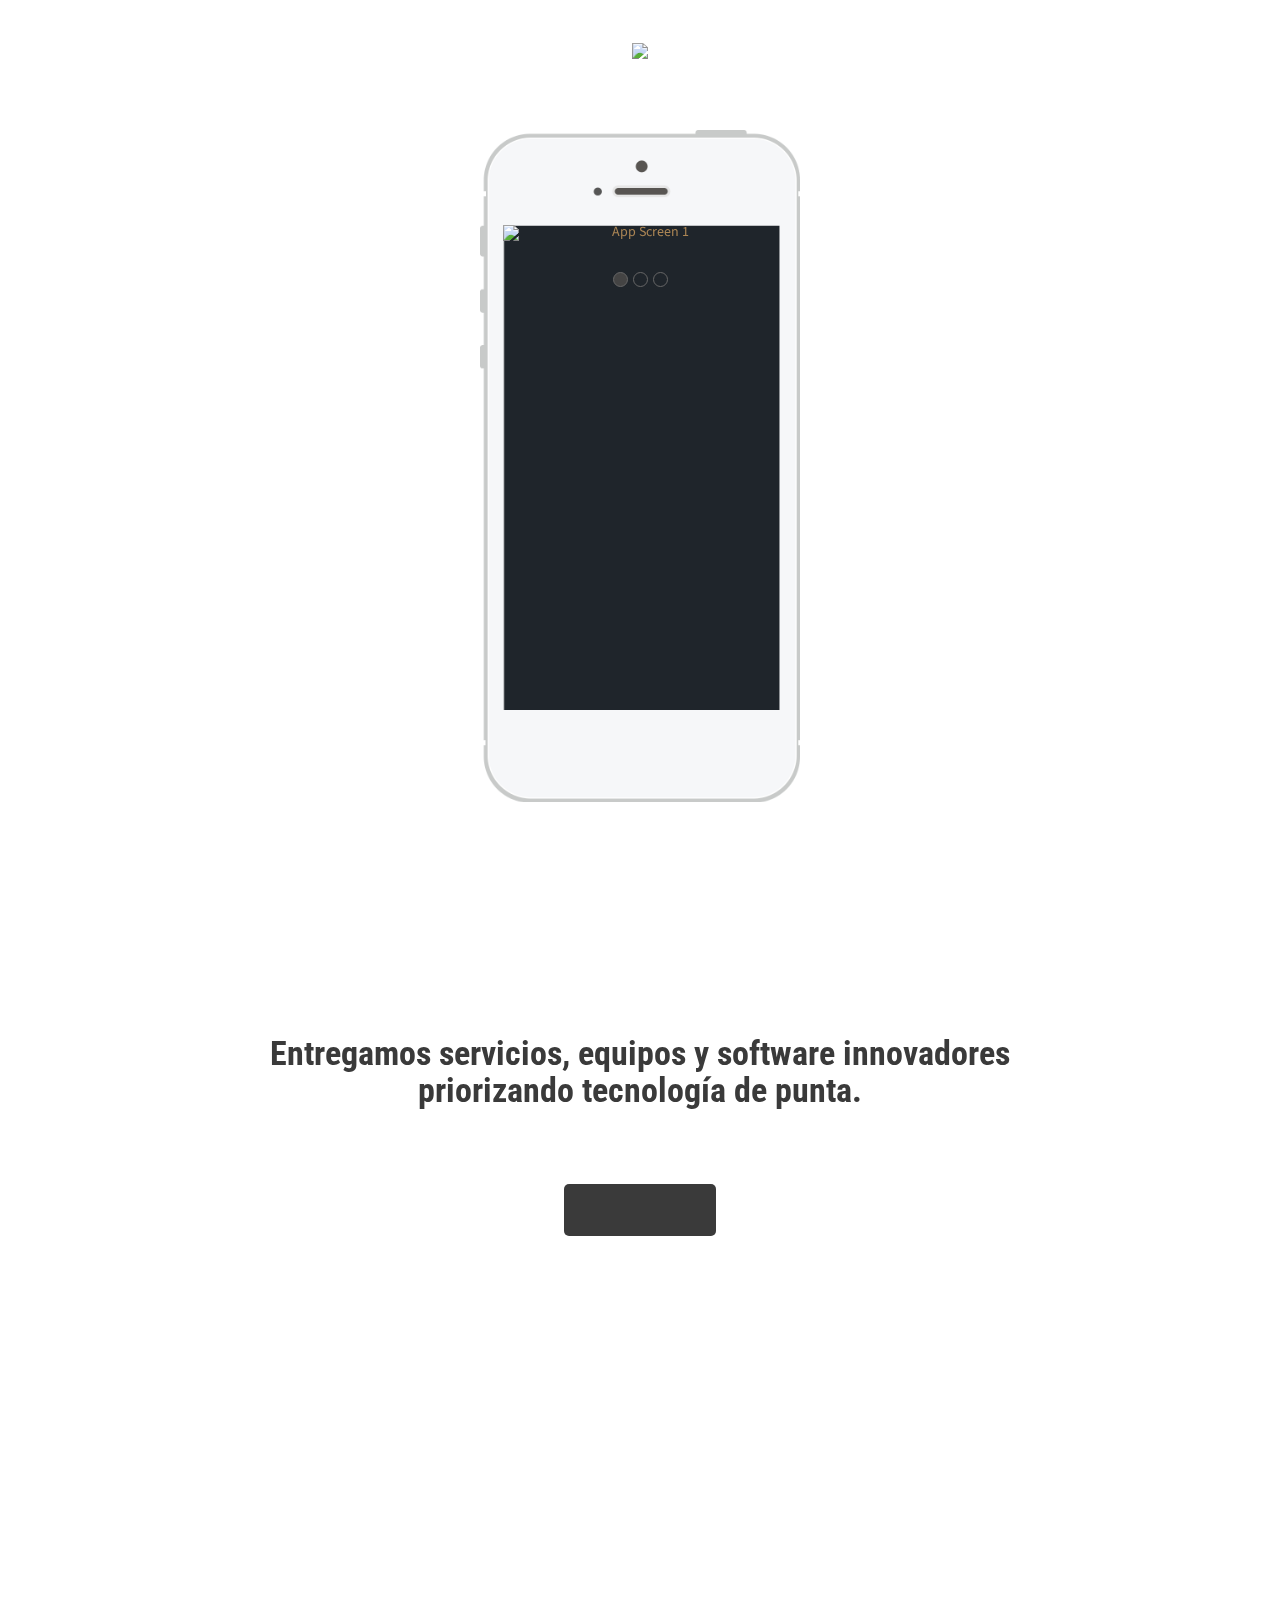
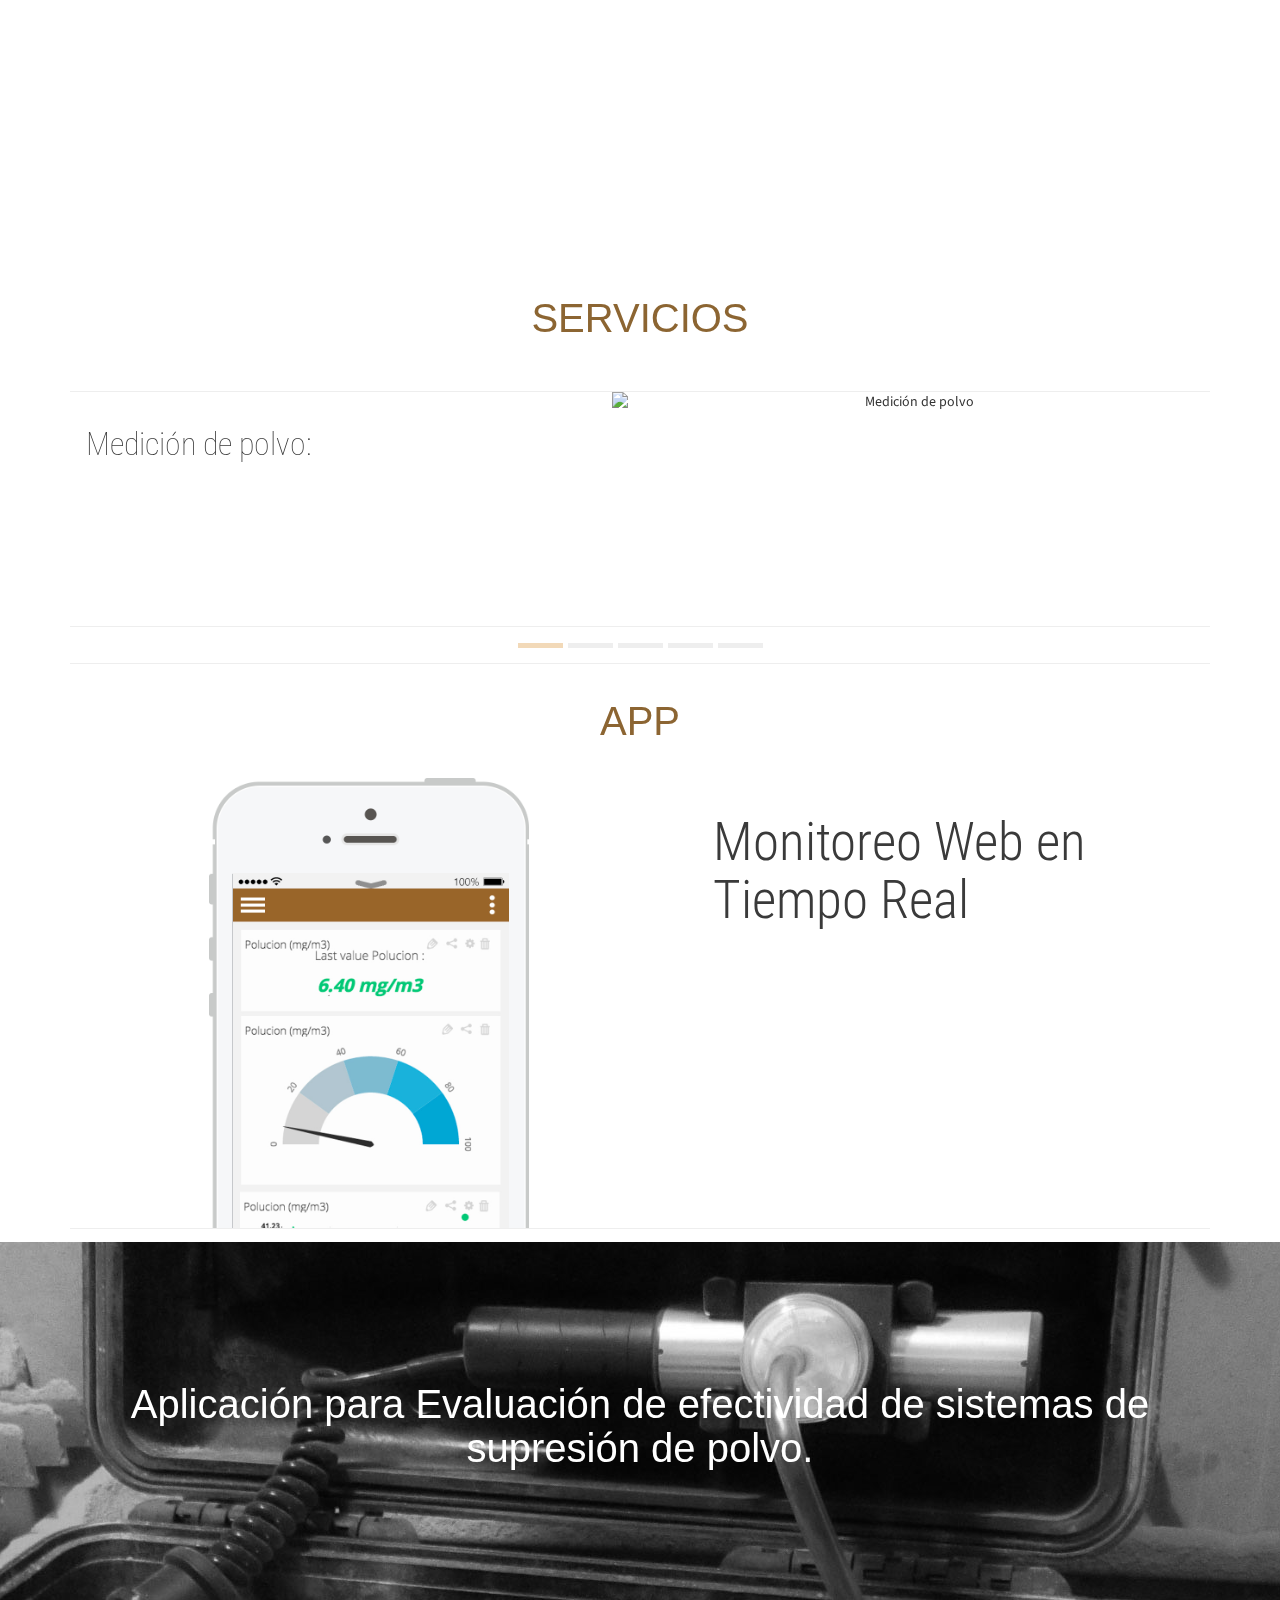
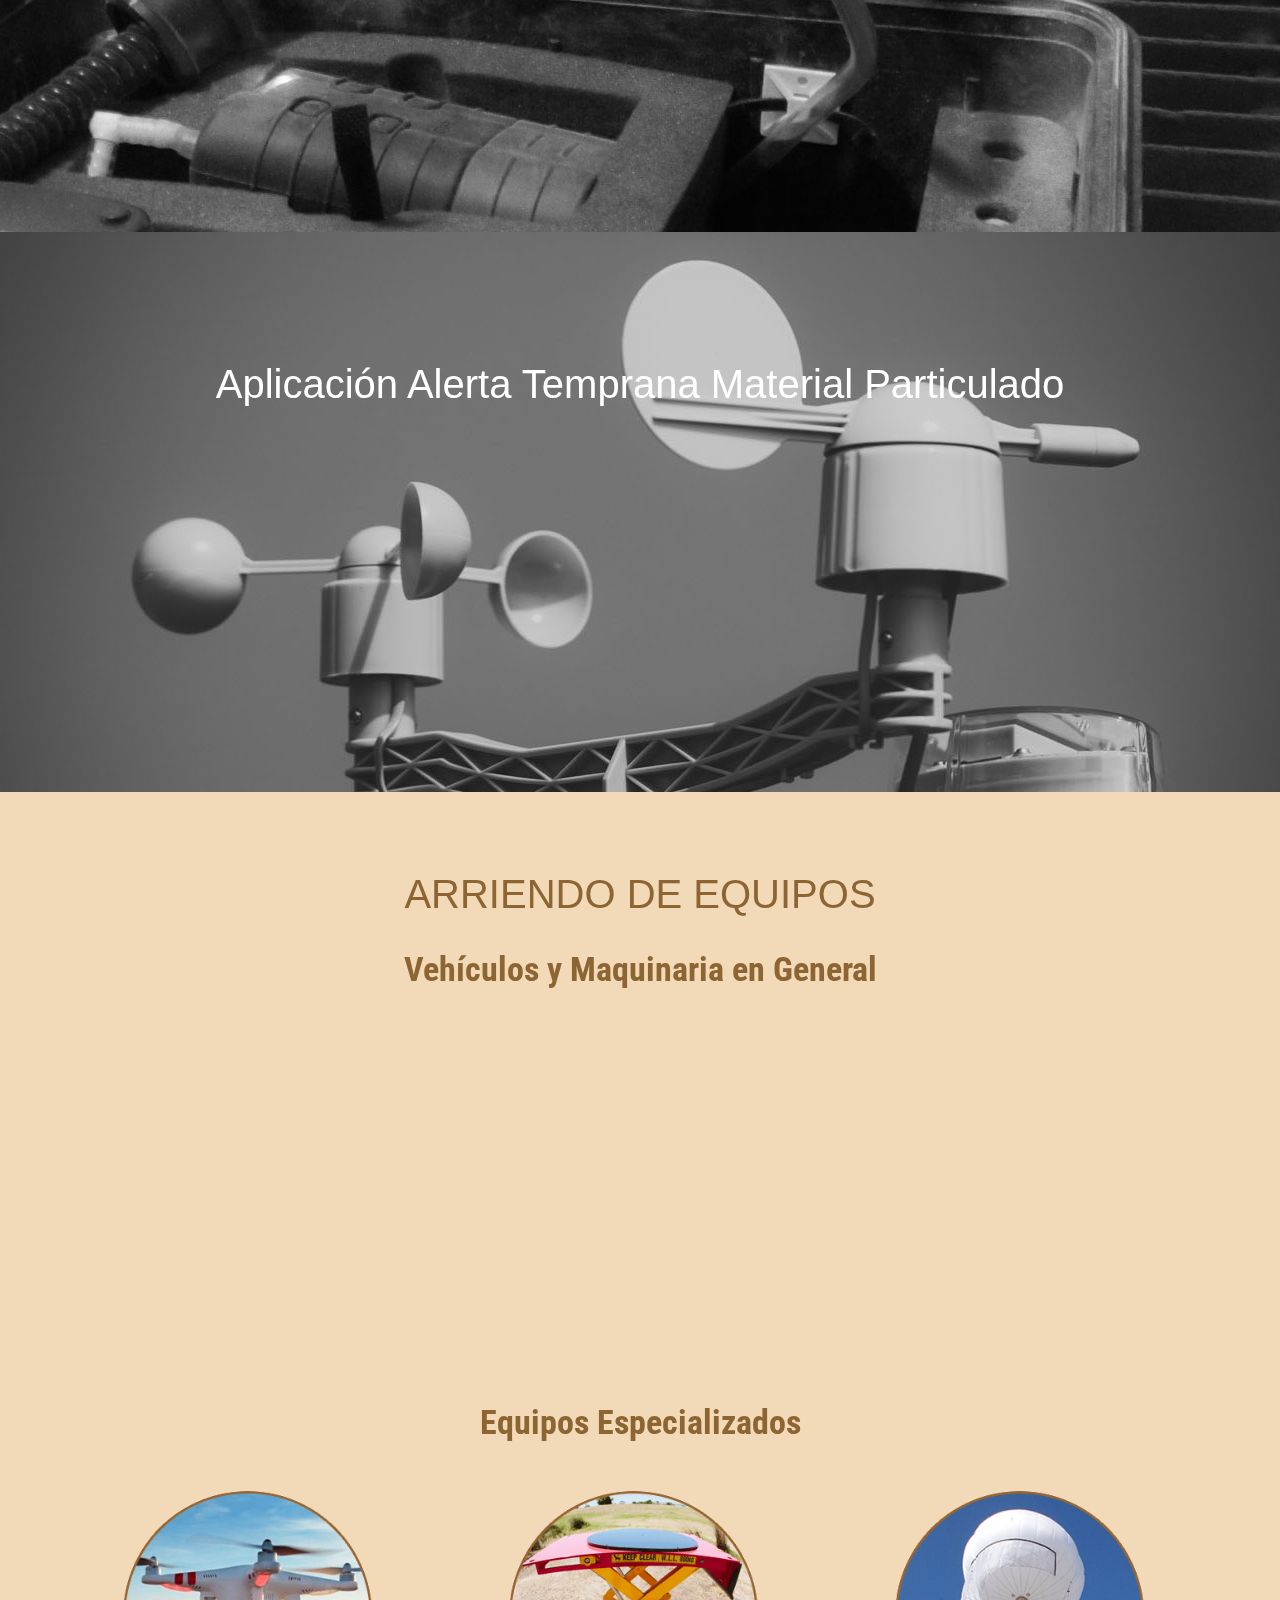
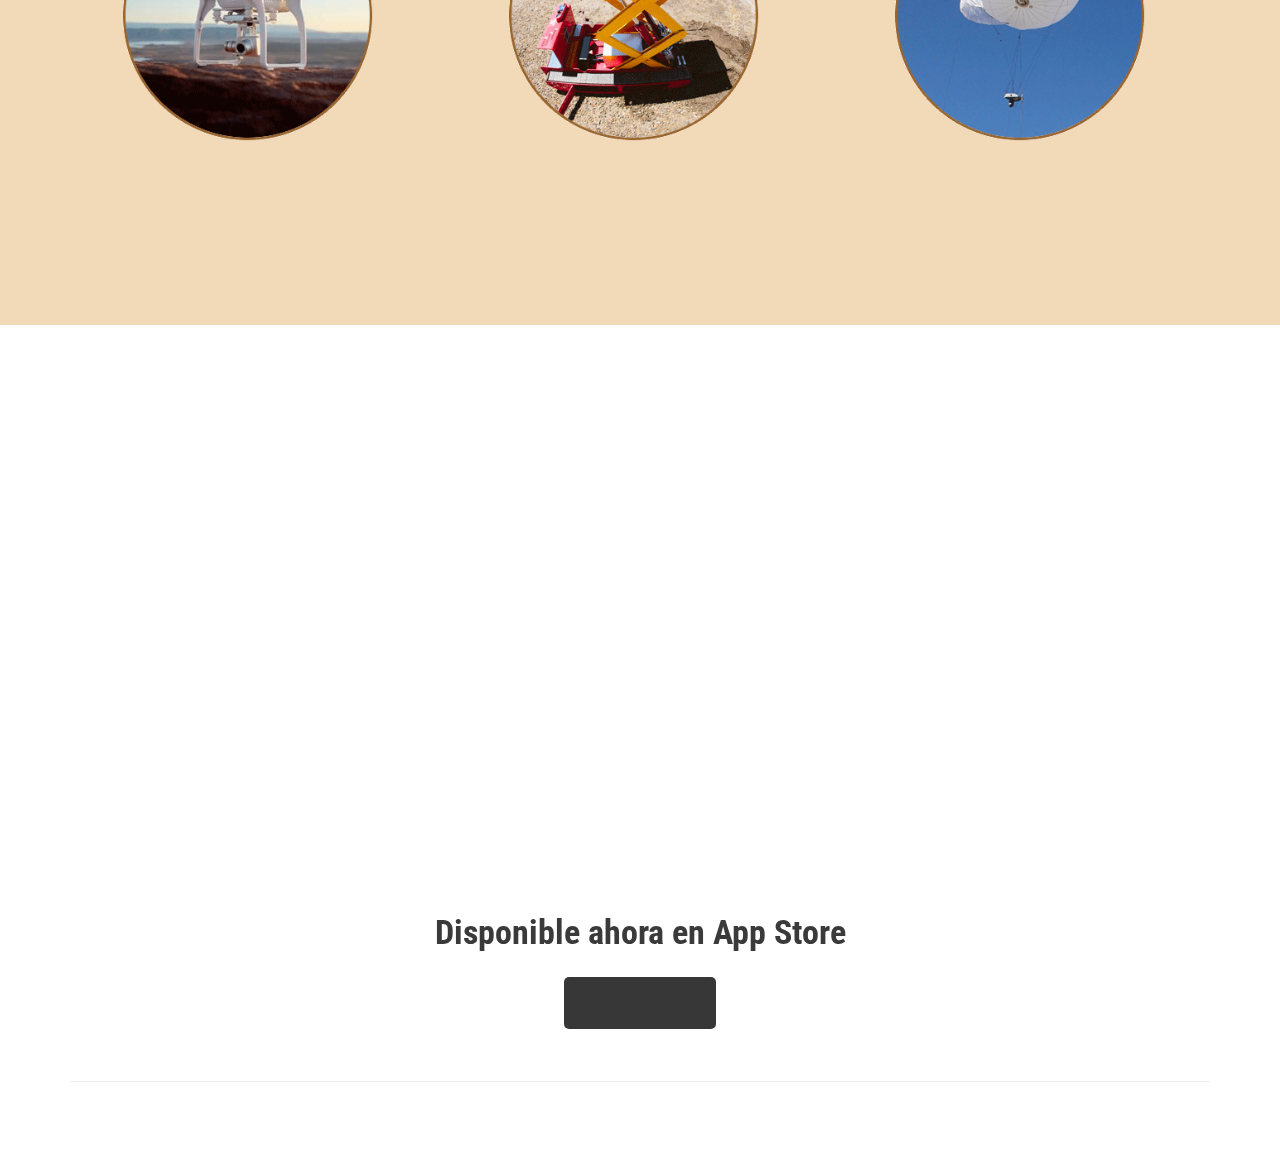
==== commit a3a5aaec: "Añadido Tracking script Google Analytics" ====
--- a/index.html
+++ b/index.html
@@ -4,7 +4,7 @@
     <title>IMS - Industrial Management Services</title>
     <meta charset="utf-8" />
     <meta content="width=device-width, initial-scale=1, maximum-scale=1, user-scalable=no" name="viewport">
-	<link rel="shortcut icon" href="favicon.ico">	
+	<link rel="shortcut icon" href="favicon.ico">
 	<link rel="apple-touch-icon" sizes="57x57" href="apple-touch-icon-57x57.png">
 	<link rel="apple-touch-icon" sizes="60x60" href="apple-touch-icon-60x60.png">
  	<link rel="apple-touch-icon" sizes="72x72" href="apple-touch-icon-72x72.png">
@@ -20,13 +20,13 @@
 	<link rel="icon" type="image/png" href="favicon-16x16.png" sizes="16x16">
 	<link rel="manifest" href="manifest.json">
 	<link rel="mask-icon" href="safari-pinned-tab.svg" color="#5bbad5">
-	<link rel="stylesheet" href="demo-files/demo.css">	
+	<link rel="stylesheet" href="demo-files/demo.css">
 	<meta name="apple-mobile-web-app-title" content="IMS">
 	<meta name="application-name" content="IMS">
 	<meta name="msapplication-TileColor" content="#da532c">
 	<meta name="msapplication-TileImage" content="mstile-144x144.png">
-	<meta name="theme-color" content="#ffffff">	
-    <!-- CSS 
+	<meta name="theme-color" content="#ffffff">
+    <!-- CSS
         ================================================== -->
     <!-- Bootstrap 3-->
     <link href="css/bootstrap.min.css" rel="stylesheet" media="screen">
@@ -35,6 +35,20 @@
     <link href='https://fonts.googleapis.com/css?family=Roboto+Condensed:300italic,400italic,700italic,400,300,700' rel='stylesheet' type='text/css'>
     <!-- Template Styles -->
     <link href="css/style.css" rel="stylesheet" media="screen">
+
+    <!-- Google Analytics -->
+    <script>
+      (function(i,s,o,g,r,a,m){i['GoogleAnalyticsObject']=r;i[r]=i[r]||function(){
+      (i[r].q=i[r].q||[]).push(arguments)},i[r].l=1*new Date();a=s.createElement(o),
+      m=s.getElementsByTagName(o)[0];a.async=1;a.src=g;m.parentNode.insertBefore(a,m)
+      })(window,document,'script','https://www.google-analytics.com/analytics.js','ga');
+
+      ga('create', 'UA-60685464-12', 'auto');
+      ga('send', 'pageview');
+
+    </script>
+
+    
       </head>
   <body>
 	  <!-- NAVBAR
@@ -52,23 +66,23 @@
 			    <a class="navbar-brand" href="#"><img src="img/header.png"></a>
 			  </div>
 			  <div class="collapse navbar-collapse navbar-ex1-collapse">
-				  
+
 			    <ul class="nav navbar-nav">
 			      <li><a onclick="$('header').animatescroll({padding:71});">INICIO</a></li>
 			      <li><a onclick="$('.detail').animatescroll({padding:71});">SERVICIOS</a></li>
 				  <li><a onclick="$('.monitorapp').animatescroll({padding:71});">APP</a></li>
 				  <li><a onclick="$('.features').animatescroll({padding:71});">EQUIPAMIENTO</a></li>
 			      <li><a onclick="$('.social').animatescroll({padding:71});">CONTACTO</a></li>
-					
+
 					<li><a class="navbar2 navbar2-default" href="http://app.industrialms.cl" target="_blank">WEB APP</a></li>
-				
+
 			    </ul>
-				 
+
 			  </div>
 		  </div>
 	  </nav>
 	   <!-- HEADER
-	   ================================================== -->	  
+	   ================================================== -->
 	  <header>
 		 <div class="container">
 			 <div class="row">
@@ -76,10 +90,10 @@
 					  <a class="logo-index" href="#"><img src="img/logo_ims.png"></a>
 					  <!--<h1><img src="img/logo_ims.svg"></h1>-->
 					  <p class="lead">INDUSTRIAL MANAGEMENT SERVICES</p>
-					  
+
 					  <div class="carousel-iphone">
 					  	<div id="carousel-example-generic" class="carousel slide">
-					    
+
 					    <!-- Indicators -->
 					    <ol class="carousel-indicators">
 					      <li data-target="#carousel-example-generic" data-slide-to="0" class="active"></li>
@@ -100,8 +114,8 @@
 					    </div>
 					  </div>
 					</div>
-				</div>	  
-			</div>    
+				</div>
+			</div>
 		</div>
 	 </header>
 	  <!-- PURCHASE
@@ -112,12 +126,12 @@
 				  <div class="col-md-offset-2 col-md-8">
 					 <h1>Entregamos servicios, equipos y software innovadores priorizando tecnología de punta.</h1>
 					 <p class="lead">Innovaciones Tecnológicas Aplicadas a los Procesos</p>
-					 	    <button type="button" class="app-store"></button>	
-				  </div>
-			  </div>
-		  </div>
-	  </section>
-	  <!-- PAYOFF 
+					 	    <button type="button" class="app-store"></button>
+				  </div>
+			  </div>
+		  </div>
+	  </section>
+	  <!-- PAYOFF
 	      ================================================== -->
 	  <section class="payoff">
 		<div class="container">
@@ -126,9 +140,9 @@
 					  <h1>Somos un aliado estratégico para las empresas, desarrollamos servicios integrales ajustados a la necesidad y realidad de cada una.</h1>
 				  </div>
 			  </div>
-		  </div>	  
-	  </section>
-	  <!-- DETAILS 
+		  </div>
+	  </section>
+	  <!-- DETAILS
 	      ================================================== -->
 	  <section class="detail">
 		<div class="container">
@@ -140,7 +154,7 @@
 					<div id="carousel-example-generic-2" class="carousel slide">
 						<!-- Indicators -->
 					  <ol class="carousel-indicators-2">
-					  </ol>					
+					  </ol>
 					  <!-- Wrapper for slides -->
 					  <div class="carousel-inner">
 					    <div class="item active">
@@ -185,7 +199,7 @@
 					      	<div class="col-sm-12 col-md-offset-1 col-md-6">
 					      		<h1>Eficiencia Energética, Generación Energía Recursos Renovables</h1>
 					      		<p>· Ingeniería y montaje sistemas solares y/o eólicos domestico e industriales: Calefacción y electricidad.</p>
-								<p>· Campamentos, Refugios Mineros Auto Sustentables</p>  
+								<p>· Campamentos, Refugios Mineros Auto Sustentables</p>
 					      	</div>
 					      	<div class="col-sm-12 col-md-5">
 					      			<img src="img/screenshots/screen5.jpg" class="img-responsive" alt="Eficiencia Energética">
@@ -220,7 +234,7 @@
 					      	</div>
 					      </div>
 					    </div>
-						<!-- 
+						<!--
 						<div class="item">
 					      <div class="row">
 					      	<div class="col-sm-12 col-md-offset-1 col-md-6">
@@ -235,25 +249,25 @@
 					    </div>
 						-->
 					  </div>
-					
+
 					  <!-- Indicators -->
 					  <ol class="carousel-indicators">
 					    <li data-target="#carousel-example-generic-2" data-slide-to="0" class="active"></li>
 					    <li data-target="#carousel-example-generic-2" data-slide-to="1"></li>
 					    <li data-target="#carousel-example-generic-2" data-slide-to="2"></li>
-						<li data-target="#carousel-example-generic-2" data-slide-to="3"></li>	
+						<li data-target="#carousel-example-generic-2" data-slide-to="3"></li>
 						<li data-target="#carousel-example-generic-2" data-slide-to="4"></li>
 							<!--
 						<li data-target="#carousel-example-generic-2" data-slide-to="5"></li>
 						<li data-target="#carousel-example-generic-2" data-slide-to="6"></li>
 							-->
-					  </ol>		
+					  </ol>
 					</div>
 				</div>
 			</div>
 		</div>
 	</section>
-	<!-- MONITORAPP 
+	<!-- MONITORAPP
 	      ================================================== -->
 	  <section class="monitorapp">
 		<div class="container">
@@ -262,7 +276,7 @@
 	  		</div>
 			<div class="row">
 				<div class="col-md-12">
-					<div id="carousel-example-generic-2" class="carousel slide">				
+					<div id="carousel-example-generic-2" class="carousel slide">
 					  <!-- Wrapper for slides -->
 					  <div class="carousel-inner">
 					    <div class="item active">
@@ -281,13 +295,13 @@
 					    </div>
 					  <!-- Indicators -->
 					  <ol class="carousel-indicators">
-					  </ol>		
+					  </ol>
 					</div>
 				</div>
 			</div>
 		</div>
 	</section>
-	 <!-- APP 
+	 <!-- APP
 	      ================================================== -->
 	  <section class="app">
 		<div class="container">
@@ -299,9 +313,9 @@
 					  <p>· (PM10 – PM 2,5 – Polvo Total)</p>
 				  </div>
 			  </div>
-		  </div>	  
-	  </section>
-	  <!-- APP 
+		  </div>
+	  </section>
+	  <!-- APP
 	      ================================================== -->
 	  <section class="app2">
 		<div class="container">
@@ -311,7 +325,7 @@
 					  <p>Monitoreo meteorológico en la cuenca  del proyecto, 5 estaciones que se instalan en puntos estratégicos que determinan si las condiciones son favorables o desfavorables para ventilación y control del material particulado fino respirable en el área, por proyectos, operación y/o  erosión del medio,  a través de una aplicación que informa en tiempo real a móviles, pc y tablet para determinar riesgos asociados eventos de riesgo por mala ventilación de la cuenca como Tronaduras; esto genera gran cantidad de material particulado, el sistema alerta para que el MP no se dirija a comunidades cercanas.</p>
 				  </div>
 			  </div>
-		  </div>	  
+		  </div>
 	  </section>
 	  <!-- FEATURES
 	      ================================================== -->
@@ -321,7 +335,7 @@
 			  <div class="row">
 				  <div class="col-md-12">
 	  			  		<h2>Arriendo de Equipos</h2>
-						<h1>Vehículos y Maquinaria en General</h1>	
+						<h1>Vehículos y Maquinaria en General</h1>
 	  			   </div>
 				  <div class="col-md-4">
 					  <div class="circle"><img src="img/screenshots/equip1.gif" class="img-responsive" alt="Equipamiento 1"></div>
@@ -342,7 +356,7 @@
 			  </div>
 			  <div class="row">
 				  <div class="col-md-12">
-						<h1>Equipos Especializados</h1>	
+						<h1>Equipos Especializados</h1>
 	  			   </div>
 				   <div class="col-md-3">
 					  <div class="circle"><img src="img/screenshots/equip5.gif" class="img-responsive" alt="Equipamiento 1"></div>
@@ -355,7 +369,7 @@
 				  <div class="col-md-3">
 					  <div class="circle"><img src="img/screenshots/equip7.gif" class="img-responsive" alt="Equipamiento 3"></div>
 					  <p>Globos de Vigilancia</p>
-				  </div>		 
+				  </div>
 			  </div>
 		  </div>
 	  </section>
@@ -366,25 +380,25 @@
 	  		  <div class="row">
 	  			  <div class="col-md-12">
 	  			  	<h2>Contacta con nosotros</h2>
-					<!--	
+					<!--
 					<a class="icon-email" href="mailto:ventas@industrialms.cl"><img src="img/icon_email.png" alt="Escríbenos"></a>
 					<a class="icon-wzp" href="tel:+56942554702"><img src="img/icon_wzp.png" alt="Contactanos"></a>
-					-->	
+					-->
 	  			   	<a class="icon-twitter" href="https://twitter.com/1ndustrialMS" target="_blank" alt="Síguenos en Twitter"></a>
 					<a class="icon-linkedin" href="https://cl.linkedin.com/in/industrial-management-services-ltda-5357b0114" target="_blank" alt="Buscanos en Linkedin"></a>
 					<a class="icon-skype" href="tel:+56942554702" alt="Contactanos"></a>
 				  <div class="col-md-12">
 					<a class="icon-mail" href="mailto:ventas@industrialms.cl" alt="Escríbenos"></a>
-				  </div>  			 
+				  </div>
 					 <!--
-					<a class="icon-icon_email" href="mailto:ventas@industrialms.cl" alt="Escríbenos"></a> 
-					<a class="icon-icon_wzp" href="tel:+56942554702" alt="Contactanos"></a> 
-					 -->	
+					<a class="icon-icon_email" href="mailto:ventas@industrialms.cl" alt="Escríbenos"></a>
+					<a class="icon-icon_wzp" href="tel:+56942554702" alt="Contactanos"></a>
+					 -->
 	  			   </div>
 	  		  </div>
-	  	  </div>	  
-	  </section>
-	 <!-- GET IT 
+	  	  </div>
+	  </section>
+	 <!-- GET IT
 	     ================================================== -->
 	  <section class="get-it">
 	  	<div class="container">
@@ -407,4 +421,4 @@
     <script src="js/animatescroll.js"></script>
     <script src="js/scripts.js"></script>
     <script src="js/retina.min.js"></script>
-</html>+</html>
